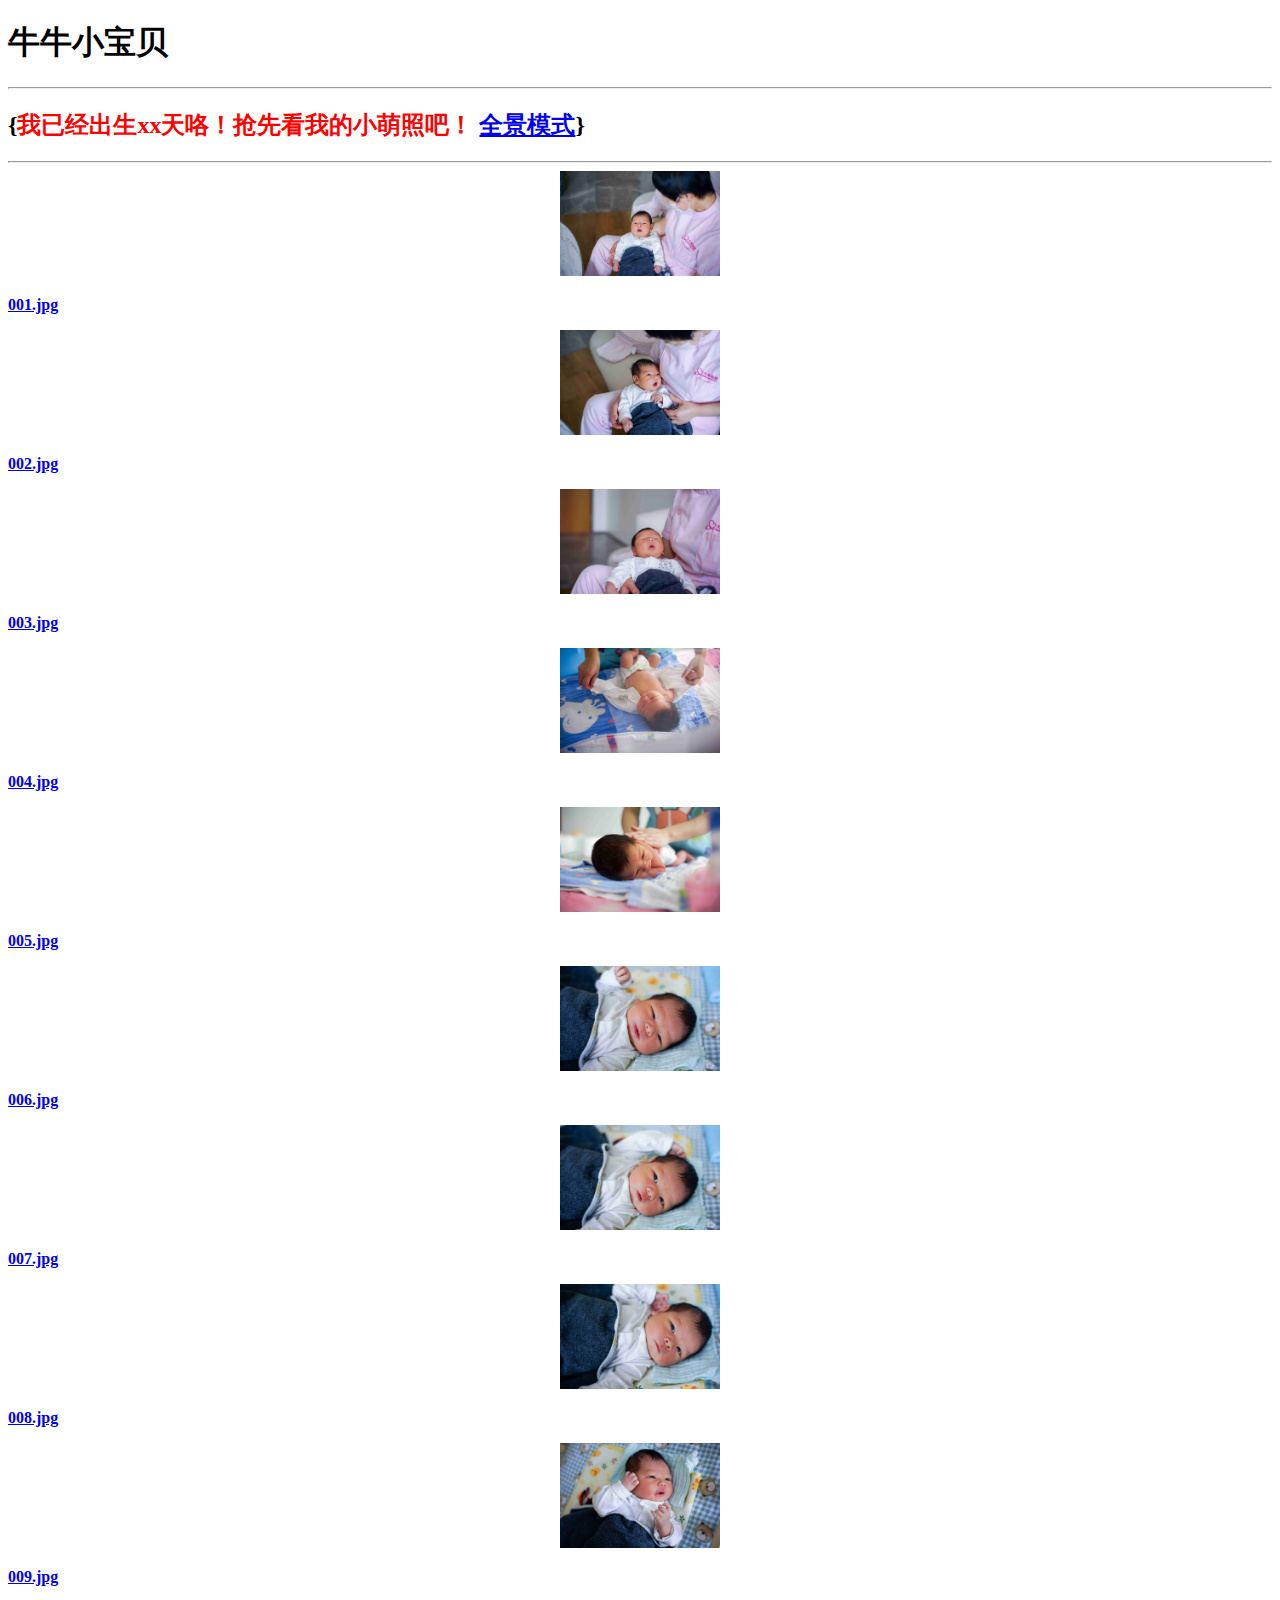
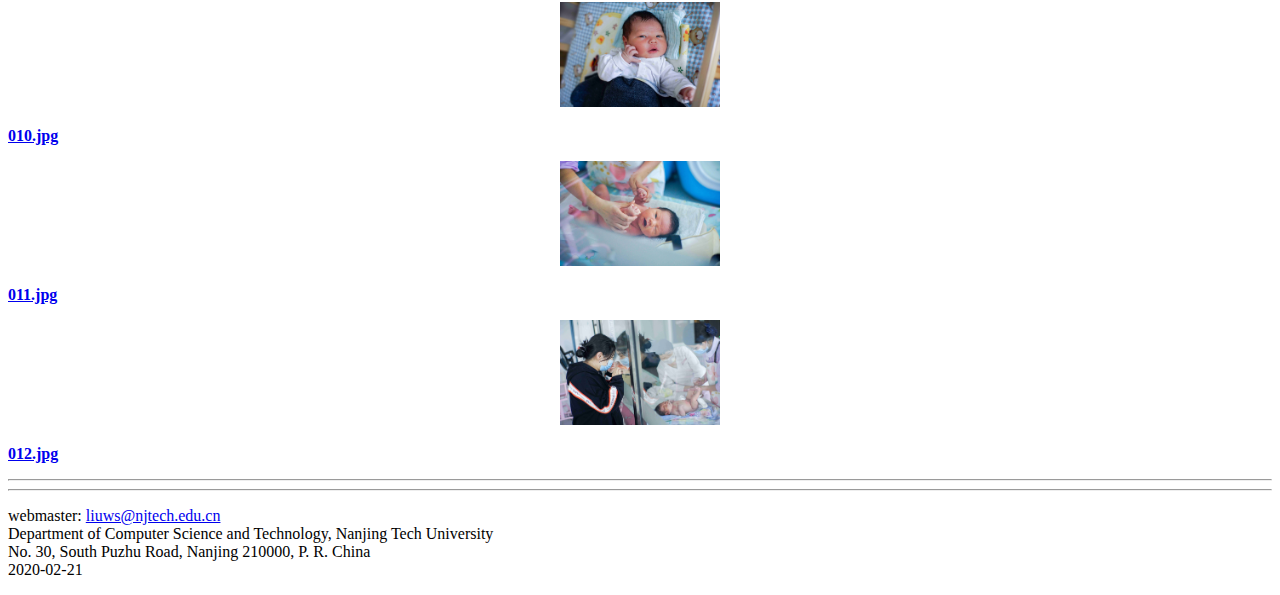
==== baby.html @ 72206b72 "Update baby.html" ====
<?xml version="1.0" encoding="iso-8859-1"?>
<!DOCTYPE html PUBLIC "-//W3C//DTD XHTML 1.0 Strict//EN"
               "http://www.w3.org/TR/xhtml1/DTD/xhtml1-strict.dtd">
<html xmlns="http://www.w3.org/1999/xhtml" lang="en" xml:lang="en">
<head>
<title>牛牛小宝贝</title>
<script>
window.onload = function() 
{
    var now = new Date();
    var reg = /^\s*([1-9]\d{3})\-(\d{1,2})\-(\d{1,2})\s*$/;
    var _end1 = document.getElementById("end1").innerHTML;
    if (!reg.test(_end1)) 
    {
        throw new Error("Date Format Is Error !");
        return;
    }
    var end1 = new Date(_end1.replace(reg, "$1"), parseInt(_end1.replace(reg, "$2")) - 1, _end1.replace(reg, 
 
"$3"));
    document.getElementById("end2").innerHTML = Math.round((now - end1)/(1000*60*60*24));
}
</script>
<meta http-equiv="Content-Type" content="text/html;charset=utf-8"/>
<meta name="title" content="牛牛小宝贝"/>
<meta name="generator" content="Org-mode"/>
<meta name="description" content=""/>
<meta name="keywords" content=""/>

<link rel="stylesheet" type="text/css" href="meta/blueprint/screen.css" media="screen, projection" />
<link rel="stylesheet" type="text/css" href="meta/blueprint/print.css" media="print" />
<link rel="stylesheet" href="meta/blueprint/plugins/fancy-type/screen.css" type="text/css" media="screen, projection" />
<link rel="stylesheet" href="meta/blueprint/plugins/link-icons/screen.css" type="text/css" media="screen, projection">
<link rel="stylesheet" type="text/css" href="meta/cvl.css" />

</head>
<body>


<div id="content">
<h1 class="title">牛牛小宝贝</h1>


<div class="container">
<hr>

<div id="outline-container-1" class="outline-2">
<h2 id="sec-1">{<font color="red">我已经出生<span id="end2">xx</span>天咯！抢先看我的小萌照吧！</font> <a href="baby_view.html?pno=1">全景模式</a>}</h2>
<div class="outline-text-2" id="text-1">


<hr>

<div class="span-5 colborder">
<center>
<img src="images/baby/001.jpg" height="105px" width="160px"/>
</center>
<p class="people">
<a href="images/baby/real/001.jpg"><b>001.jpg</b></a>
</p>
</div>

<div class="span-5 colborder">
<center>
<img src="images/baby/002.jpg" height="105px" width="160px"/>
</center>
<p class="people">
<a href="images/baby/real/002.jpg"><b>002.jpg</b></a>
</p>
</div>

<div class="span-5 colborder">
<center>
<img src="images/baby/003.jpg" height="105px" width="160px"/>
</center>
<p class="people">
<a href="images/baby/real/003.jpg"><b>003.jpg</b></a>
</p>
</div>

<div class="span-5 last">
<center>
<img src="images/baby/004.jpg" height="105px" width="160px"/>
</center>
<p class="people">
<a href="images/baby/real/004.jpg"><b>004.jpg</b></a>
</p>
</div>

<div class="span-5 colborder">
<center>
<img src="images/baby/005.jpg" height="105px" width="160px"/>
</center>
<p class="people">
<a href="images/baby/real/005.jpg"><b>005.jpg</b></a>
</p>
</div>

<div class="span-5 colborder">
<center>
<img src="images/baby/006.jpg" height="105px" width="160px"/>
</center>
<p class="people">
<a href="images/baby/real/006.jpg"><b>006.jpg</b></a>
</p>
</div>

<div class="span-5 colborder">
<center>
<img src="images/baby/007.jpg" height="105px" width="160px"/>
</center>
<p class="people">
<a href="images/baby/real/007.jpg"><b>007.jpg</b></a>
</p>
</div>

<div class="span-5 last">
<center>
<img src="images/baby/008.jpg" height="105px" width="160px"/>
</center>
<p class="people">
<a href="images/baby/real/008.jpg"><b>008.jpg</b></a>
</p>
</div>

<div class="span-5 colborder">
<center>
<img src="images/baby/009.jpg" height="105px" width="160px"/>
</center>
<p class="people">
<a href="images/baby/real/009.jpg"><b>009.jpg</b></a>
</p>
</div>

<div class="span-5 colborder">
<center>
<img src="images/baby/010.jpg" height="105px" width="160px"/>
</center>
<p class="people">
<a href="images/baby/real/010.jpg"><b>010.jpg</b></a>
</p>
</div>

<div class="span-5 colborder">
<center>
<img src="images/baby/011.jpg" height="105px" width="160px"/>
</center>
<p class="people">
<a href="images/baby/real/011.jpg"><b>011.jpg</b></a>
</p>
</div>

<div class="span-5 last">
<center>
<img src="images/baby/012.jpg" height="105px" width="160px"/>
</center>
<p class="people">
<a href="images/baby/real/012.jpg"><b>012.jpg</b></a>
</p>
</div>



<hr class="space">
<hr>


</div>
</div>
</div>
</div>

<div id="postamble">
<p class="contact">webmaster: <a href="mailto:liuws@njtech.edu.cn">liuws@njtech.edu.cn</a><br/>
Department of Computer Science and Technology, Nanjing Tech University<br/>
No. 30, South Puzhu Road, Nanjing 210000, P. R. China<br/>2020-02-21</p>
</div>
</body>
</html>
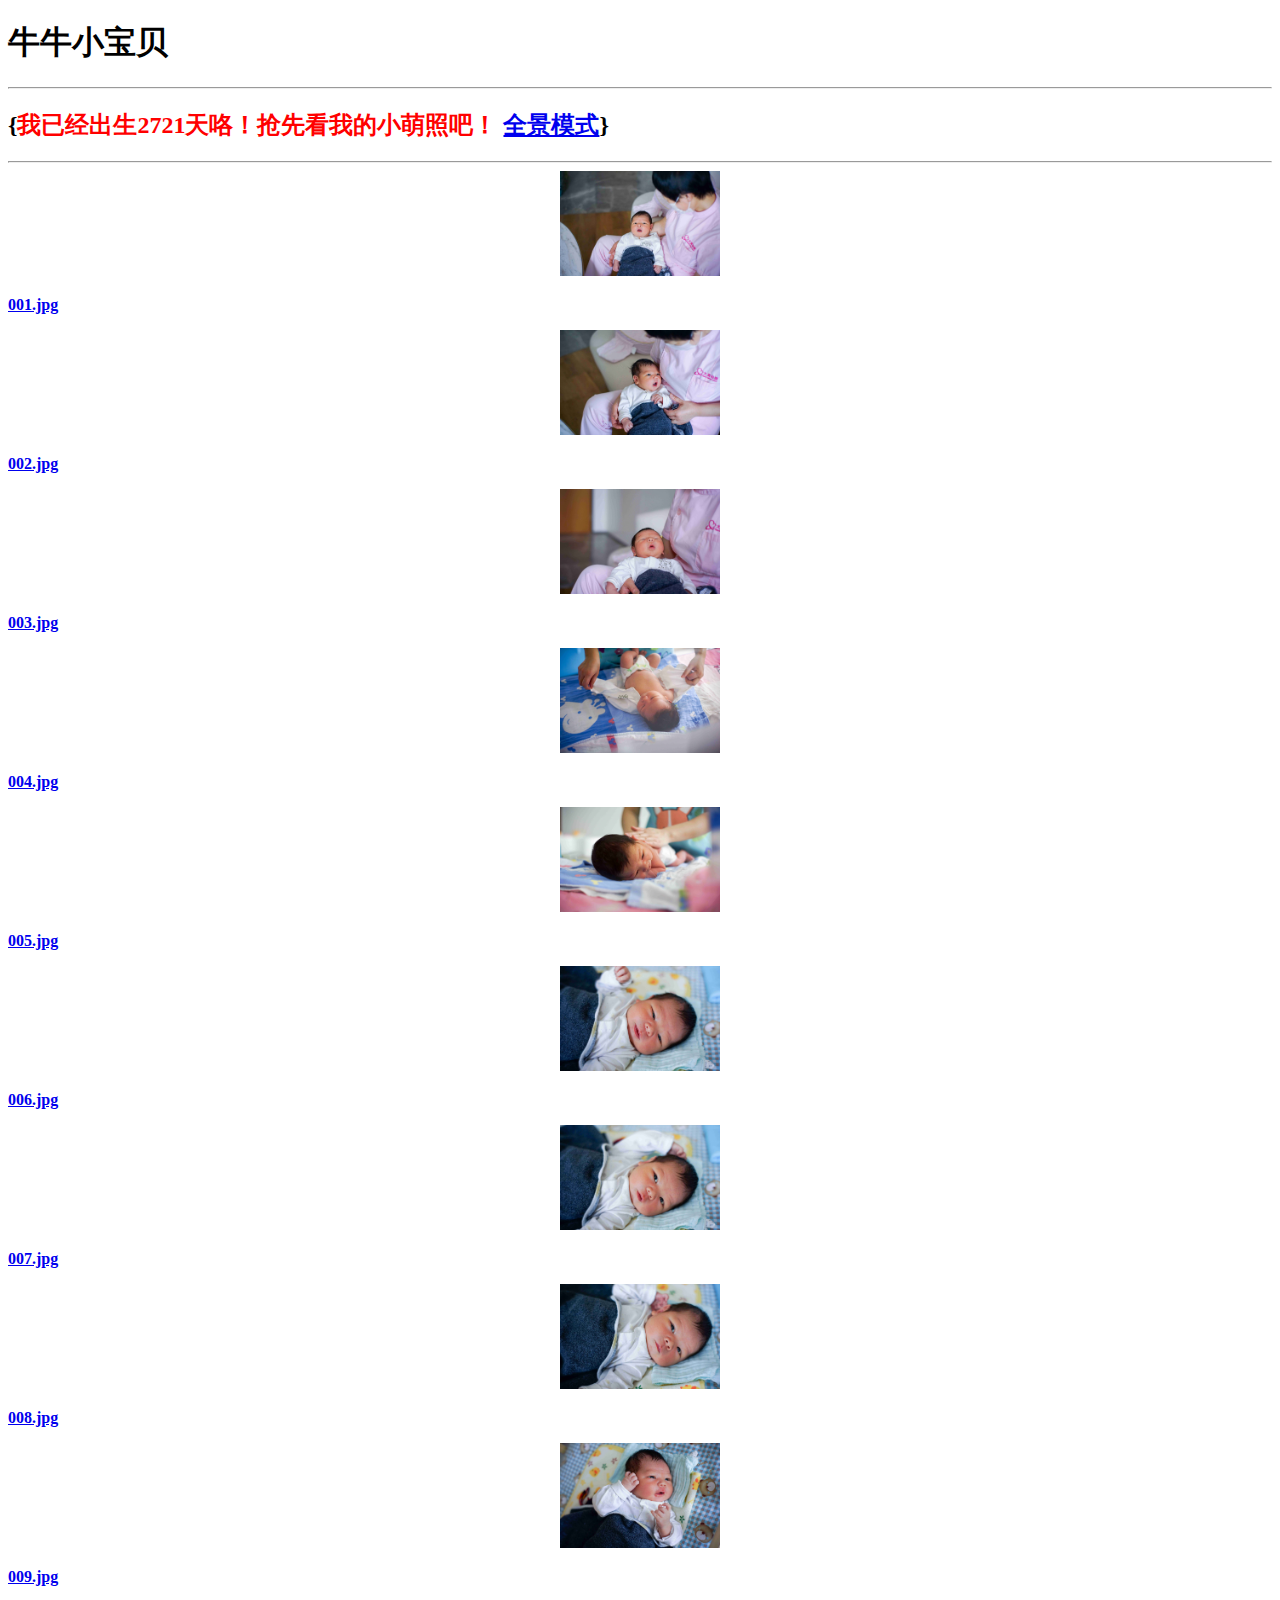
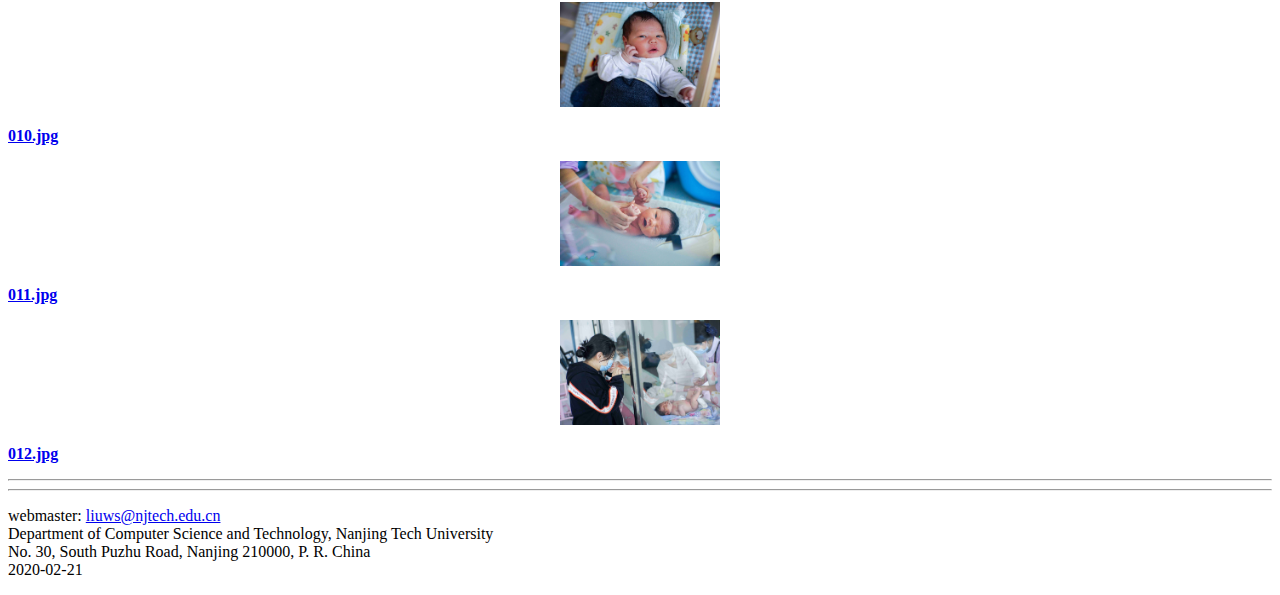
==== commit 9e66cfb8: "Update baby.html" ====
--- a/baby.html
+++ b/baby.html
@@ -21,6 +21,7 @@
     document.getElementById("end2").innerHTML = Math.round((now - end1)/(1000*60*60*24));
 }
 </script>
+<span id="end1" style="display:none">2019-02-11</span>
 <meta http-equiv="Content-Type" content="text/html;charset=utf-8"/>
 <meta name="title" content="牛牛小宝贝"/>
 <meta name="generator" content="Org-mode"/>
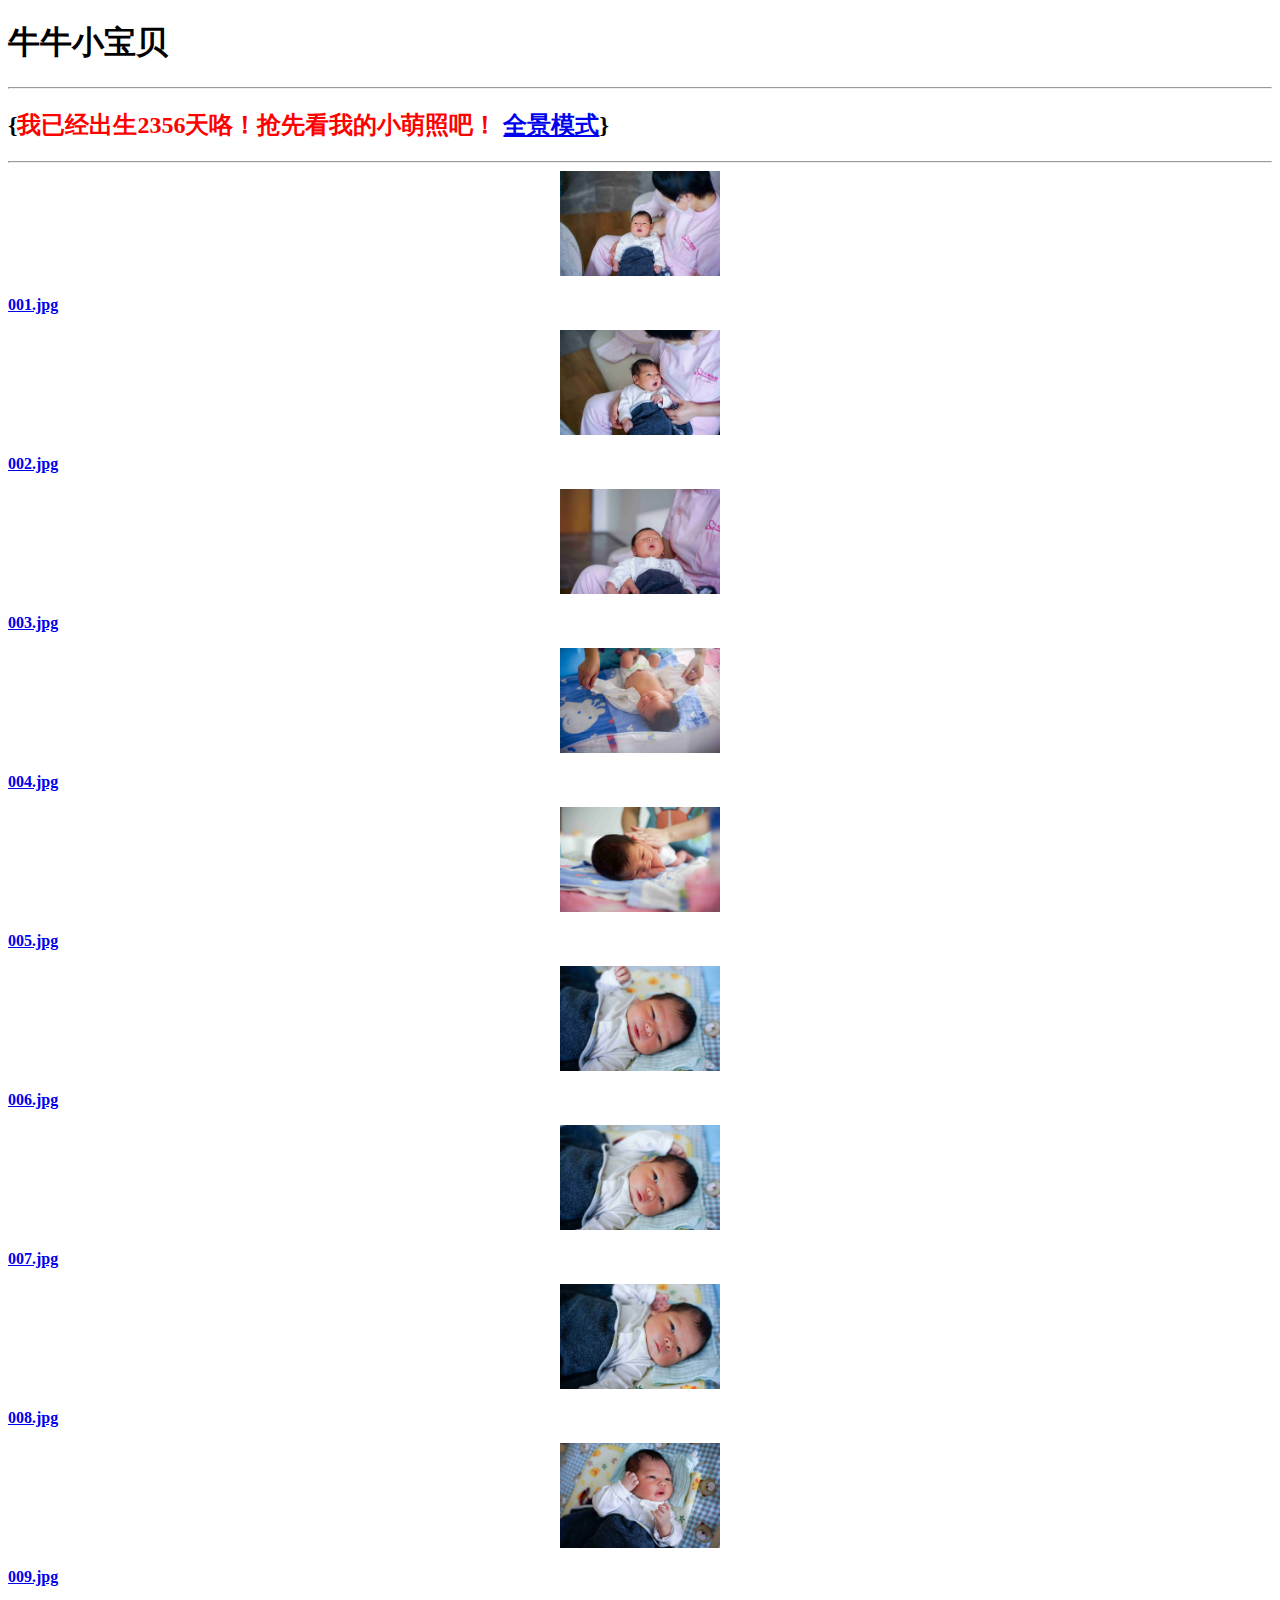
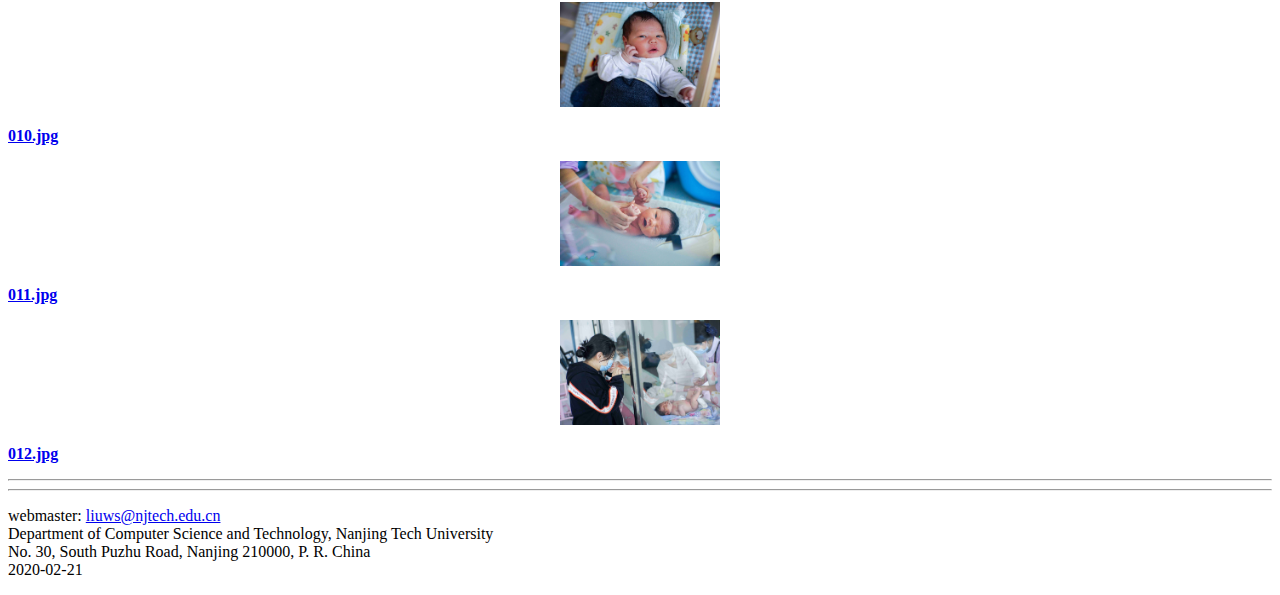
==== commit 8fa17073: "Update baby.html" ====
--- a/baby.html
+++ b/baby.html
@@ -21,7 +21,7 @@
     document.getElementById("end2").innerHTML = Math.round((now - end1)/(1000*60*60*24));
 }
 </script>
-<span id="end1" style="display:none">2019-02-11</span>
+<span id="end1" style="display:none">2020-02-11</span>
 <meta http-equiv="Content-Type" content="text/html;charset=utf-8"/>
 <meta name="title" content="牛牛小宝贝"/>
 <meta name="generator" content="Org-mode"/>
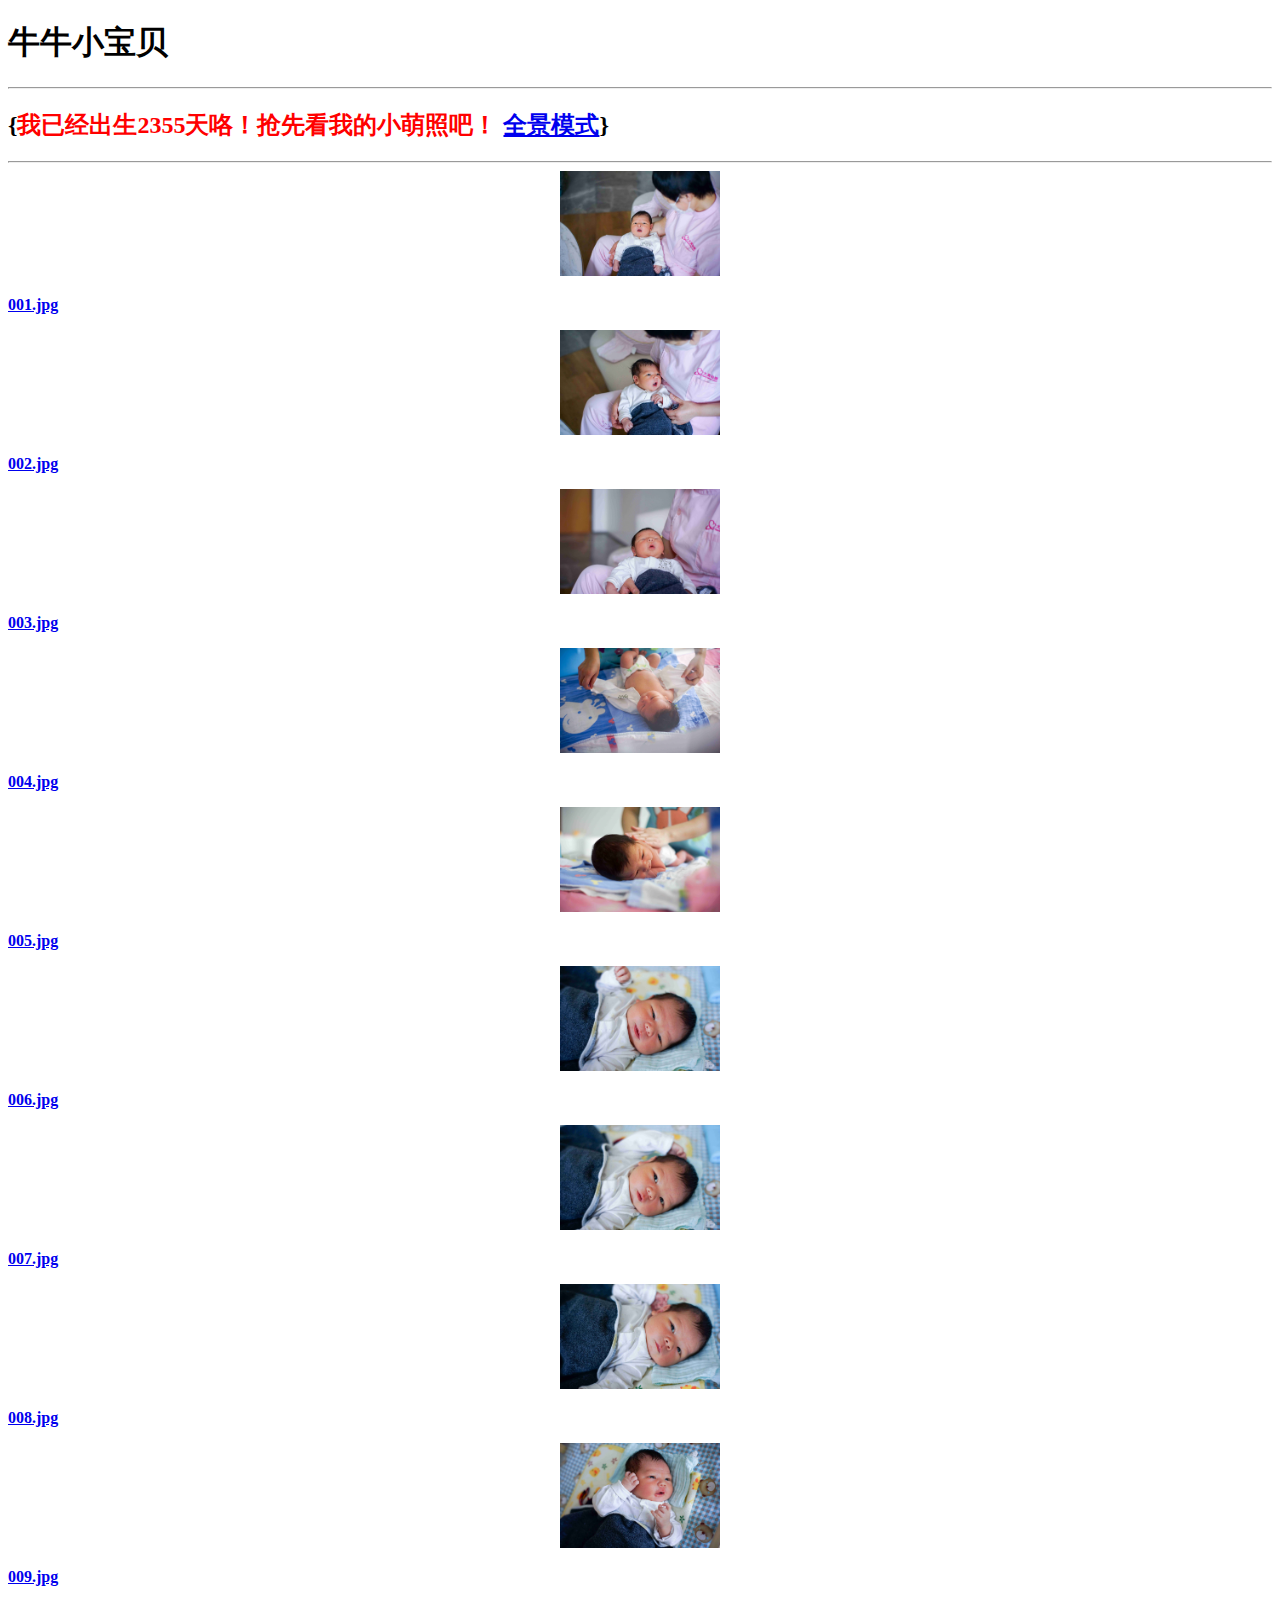
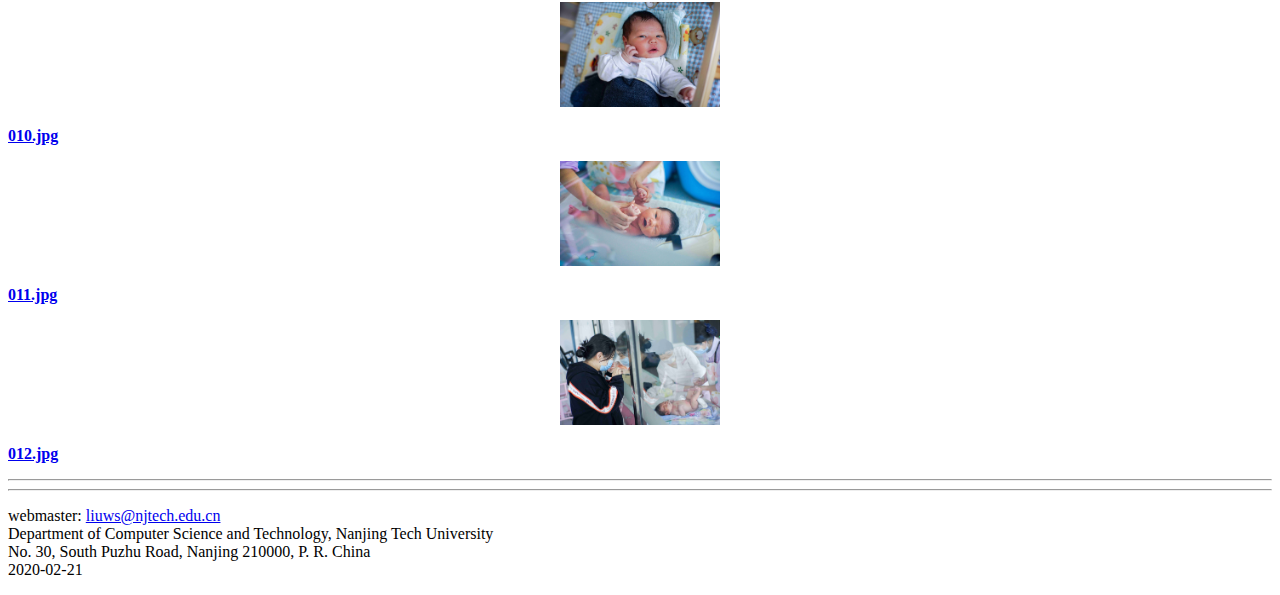
==== commit 990fe31b: "Update baby.html" ====
--- a/baby.html
+++ b/baby.html
@@ -21,7 +21,7 @@
     document.getElementById("end2").innerHTML = Math.round((now - end1)/(1000*60*60*24));
 }
 </script>
-<span id="end1" style="display:none">2020-02-11</span>
+<span id="end1" style="display:none">2020-02-12</span>
 <meta http-equiv="Content-Type" content="text/html;charset=utf-8"/>
 <meta name="title" content="牛牛小宝贝"/>
 <meta name="generator" content="Org-mode"/>
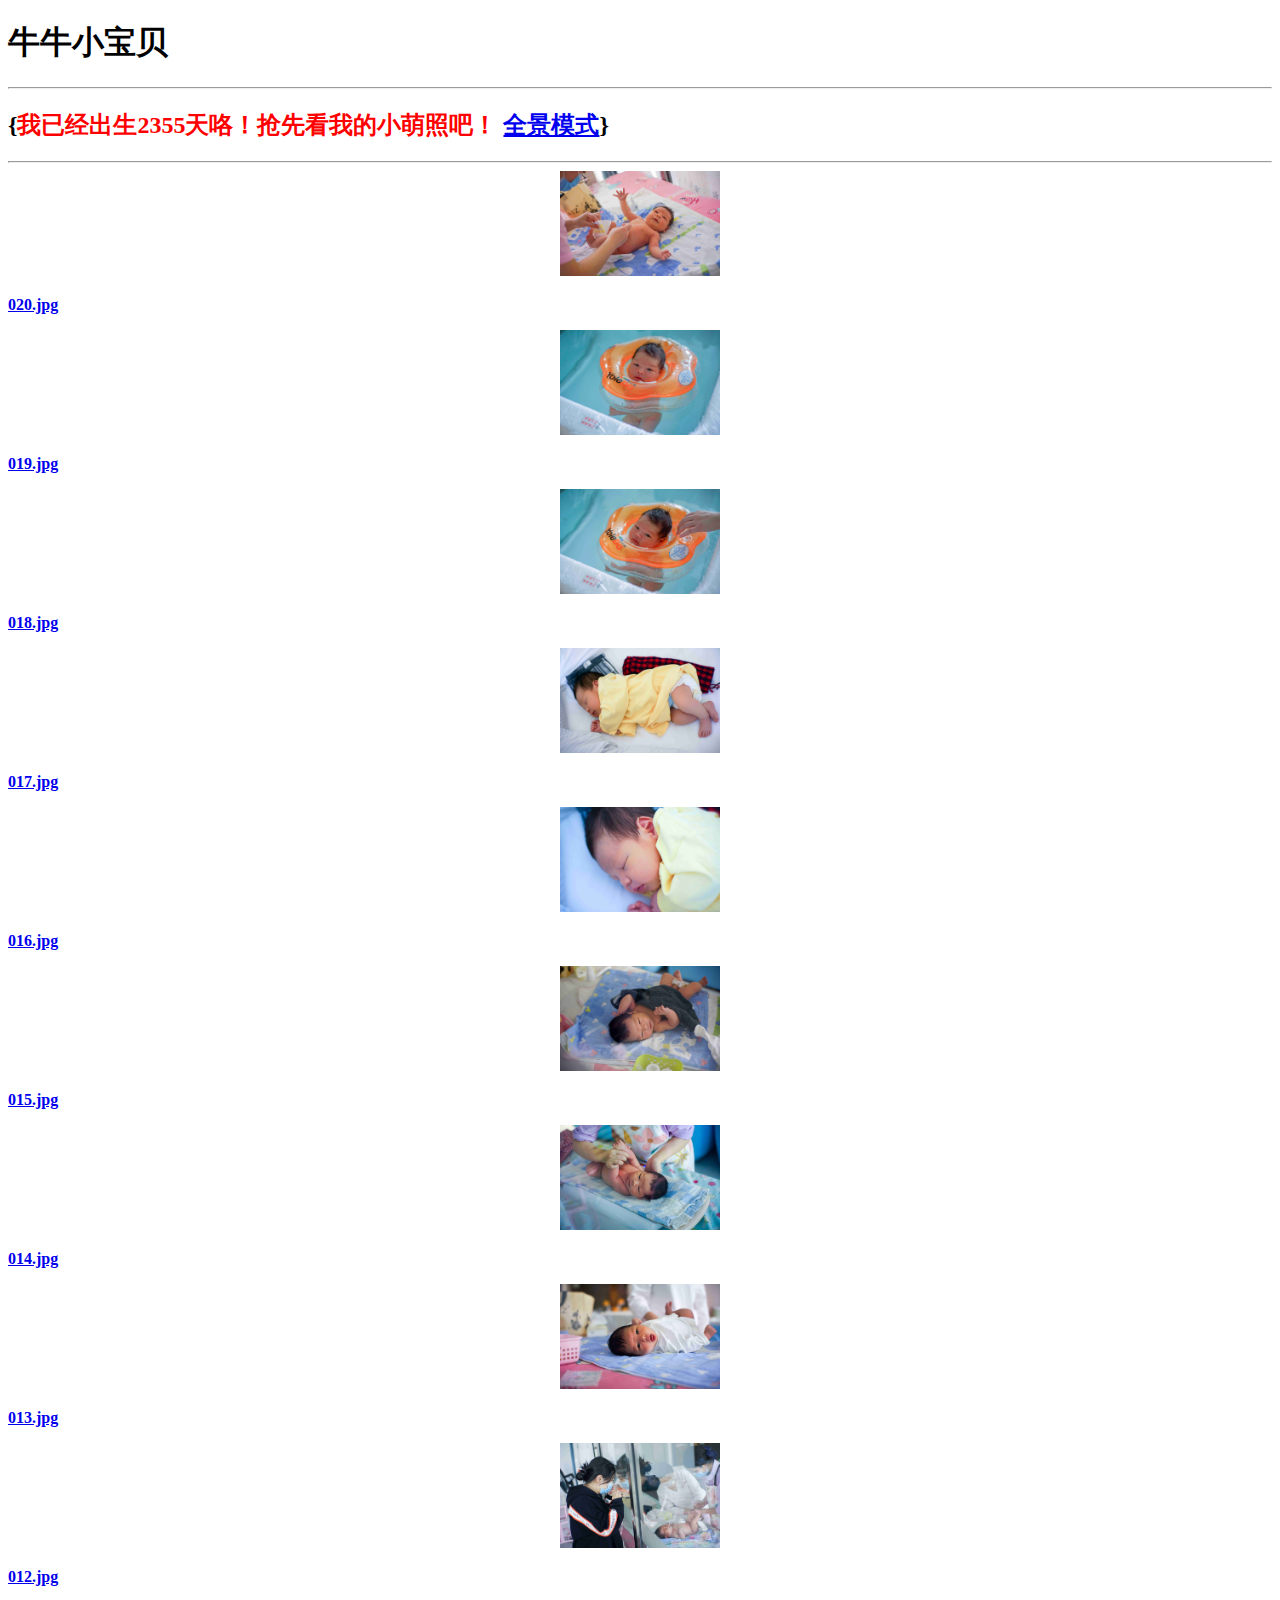
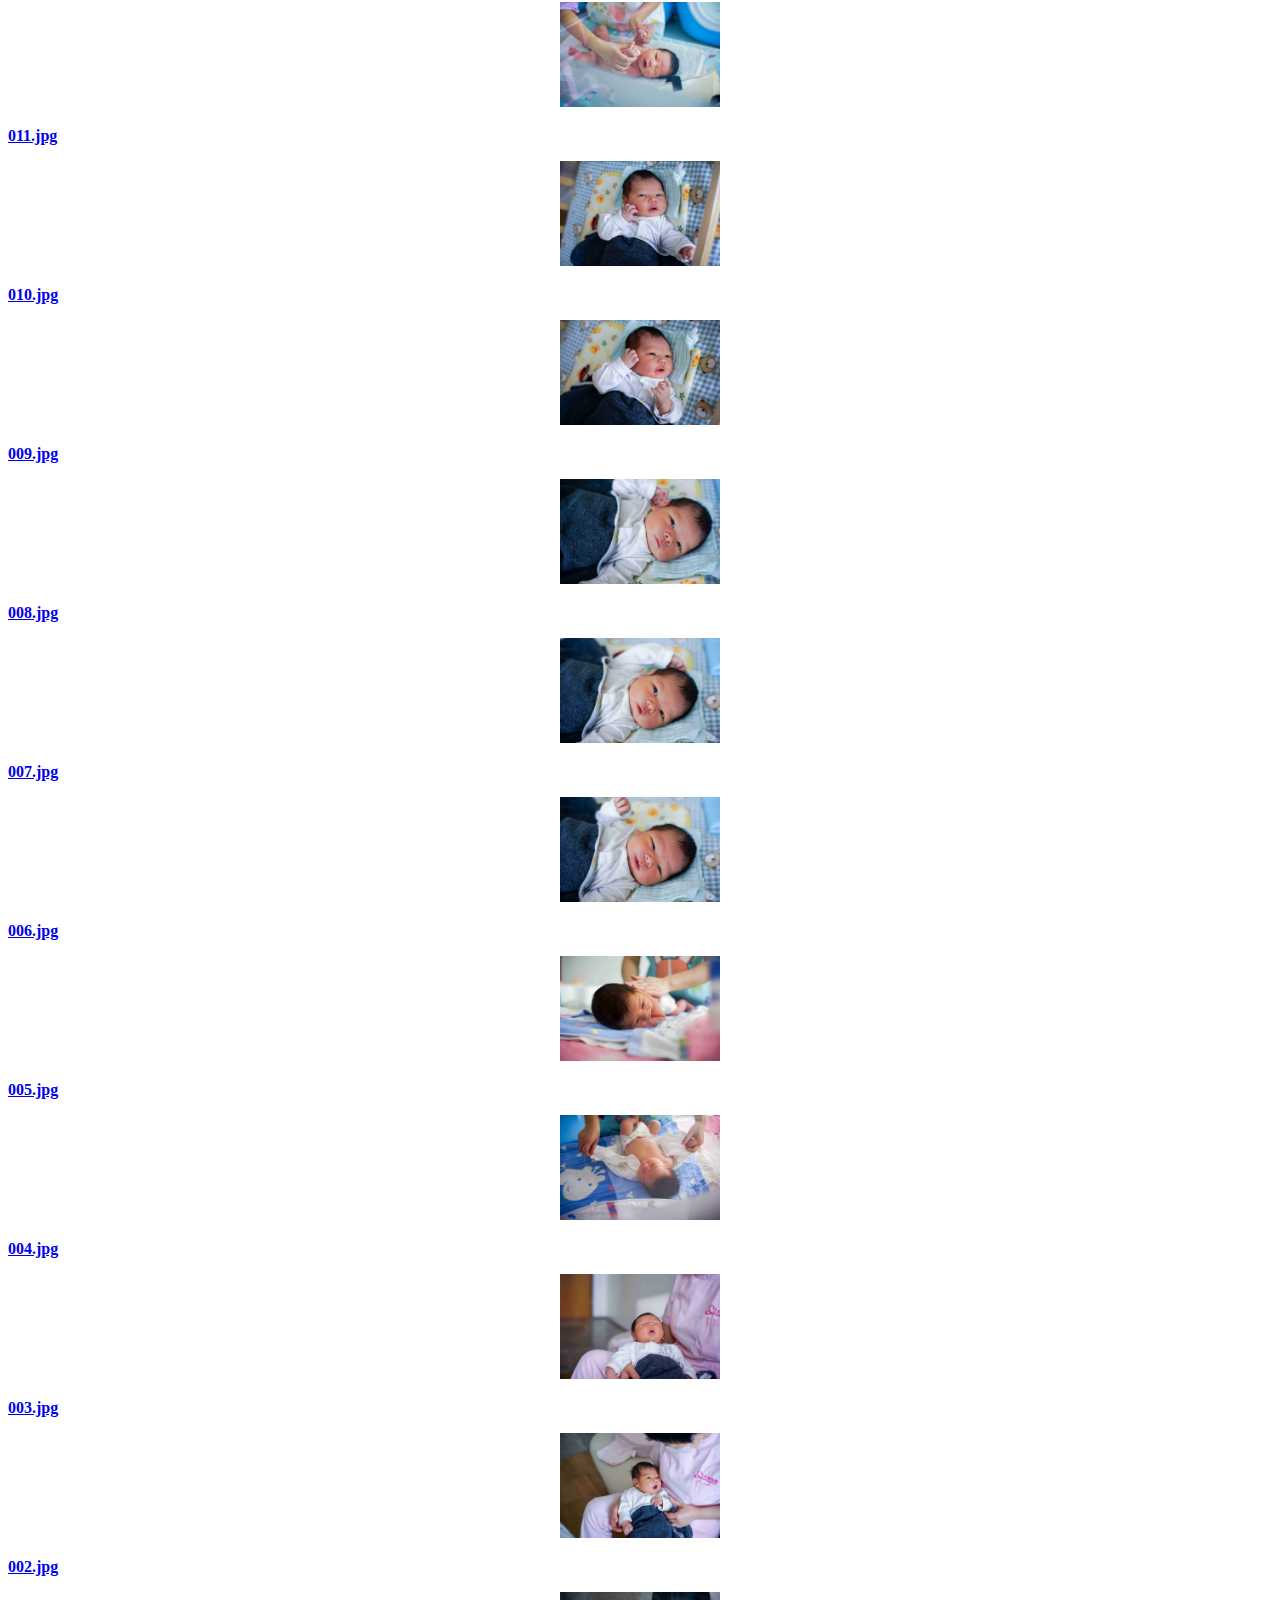
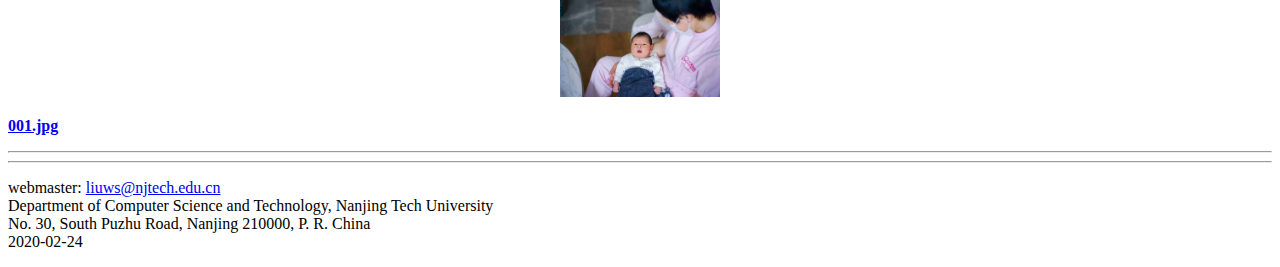
==== commit 724d570d: "Update baby.html" ====
--- a/baby.html
+++ b/baby.html
@@ -52,6 +52,178 @@
 
 <hr>
 
+
+<div class="span-5 last">
+<center>
+<img src="images/baby/020.jpg" height="105px" width="160px"/>
+</center>
+<p class="people">
+<a href="images/baby/real/020.jpg"><b>020.jpg</b></a>
+</p>
+</div>
+
+<div class="span-5 last">
+<center>
+<img src="images/baby/019.jpg" height="105px" width="160px"/>
+</center>
+<p class="people">
+<a href="images/baby/real/019.jpg"><b>019.jpg</b></a>
+</p>
+</div>
+
+<div class="span-5 last">
+<center>
+<img src="images/baby/018.jpg" height="105px" width="160px"/>
+</center>
+<p class="people">
+<a href="images/baby/real/018.jpg"><b>018.jpg</b></a>
+</p>
+</div>
+
+<div class="span-5 last">
+<center>
+<img src="images/baby/017.jpg" height="105px" width="160px"/>
+</center>
+<p class="people">
+<a href="images/baby/real/017.jpg"><b>017.jpg</b></a>
+</p>
+</div>
+
+<div class="span-5 last">
+<center>
+<img src="images/baby/016.jpg" height="105px" width="160px"/>
+</center>
+<p class="people">
+<a href="images/baby/real/016.jpg"><b>016.jpg</b></a>
+</p>
+</div>
+
+<div class="span-5 last">
+<center>
+<img src="images/baby/015.jpg" height="105px" width="160px"/>
+</center>
+<p class="people">
+<a href="images/baby/real/015.jpg"><b>015.jpg</b></a>
+</p>
+</div>
+
+<div class="span-5 last">
+<center>
+<img src="images/baby/014.jpg" height="105px" width="160px"/>
+</center>
+<p class="people">
+<a href="images/baby/real/014.jpg"><b>014.jpg</b></a>
+</p>
+</div>
+
+<div class="span-5 last">
+<center>
+<img src="images/baby/013.jpg" height="105px" width="160px"/>
+</center>
+<p class="people">
+<a href="images/baby/real/013.jpg"><b>013.jpg</b></a>
+</p>
+</div>
+
+<div class="span-5 last">
+<center>
+<img src="images/baby/012.jpg" height="105px" width="160px"/>
+</center>
+<p class="people">
+<a href="images/baby/real/012.jpg"><b>012.jpg</b></a>
+</p>
+</div>
+
+<div class="span-5 colborder">
+<center>
+<img src="images/baby/011.jpg" height="105px" width="160px"/>
+</center>
+<p class="people">
+<a href="images/baby/real/011.jpg"><b>011.jpg</b></a>
+</p>
+</div>
+
+<div class="span-5 colborder">
+<center>
+<img src="images/baby/010.jpg" height="105px" width="160px"/>
+</center>
+<p class="people">
+<a href="images/baby/real/010.jpg"><b>010.jpg</b></a>
+</p>
+</div>
+
+<div class="span-5 colborder">
+<center>
+<img src="images/baby/009.jpg" height="105px" width="160px"/>
+</center>
+<p class="people">
+<a href="images/baby/real/009.jpg"><b>009.jpg</b></a>
+</p>
+</div>
+
+<div class="span-5 last">
+<center>
+<img src="images/baby/008.jpg" height="105px" width="160px"/>
+</center>
+<p class="people">
+<a href="images/baby/real/008.jpg"><b>008.jpg</b></a>
+</p>
+</div>
+
+<div class="span-5 colborder">
+<center>
+<img src="images/baby/007.jpg" height="105px" width="160px"/>
+</center>
+<p class="people">
+<a href="images/baby/real/007.jpg"><b>007.jpg</b></a>
+</p>
+</div>
+
+<div class="span-5 colborder">
+<center>
+<img src="images/baby/006.jpg" height="105px" width="160px"/>
+</center>
+<p class="people">
+<a href="images/baby/real/006.jpg"><b>006.jpg</b></a>
+</p>
+</div>
+
+<div class="span-5 colborder">
+<center>
+<img src="images/baby/005.jpg" height="105px" width="160px"/>
+</center>
+<p class="people">
+<a href="images/baby/real/005.jpg"><b>005.jpg</b></a>
+</p>
+</div>
+
+<div class="span-5 last">
+<center>
+<img src="images/baby/004.jpg" height="105px" width="160px"/>
+</center>
+<p class="people">
+<a href="images/baby/real/004.jpg"><b>004.jpg</b></a>
+</p>
+</div>
+
+<div class="span-5 colborder">
+<center>
+<img src="images/baby/003.jpg" height="105px" width="160px"/>
+</center>
+<p class="people">
+<a href="images/baby/real/003.jpg"><b>003.jpg</b></a>
+</p>
+</div>
+
+<div class="span-5 colborder">
+<center>
+<img src="images/baby/002.jpg" height="105px" width="160px"/>
+</center>
+<p class="people">
+<a href="images/baby/real/002.jpg"><b>002.jpg</b></a>
+</p>
+</div>
+
 <div class="span-5 colborder">
 <center>
 <img src="images/baby/001.jpg" height="105px" width="160px"/>
@@ -60,107 +232,6 @@
 <a href="images/baby/real/001.jpg"><b>001.jpg</b></a>
 </p>
 </div>
-
-<div class="span-5 colborder">
-<center>
-<img src="images/baby/002.jpg" height="105px" width="160px"/>
-</center>
-<p class="people">
-<a href="images/baby/real/002.jpg"><b>002.jpg</b></a>
-</p>
-</div>
-
-<div class="span-5 colborder">
-<center>
-<img src="images/baby/003.jpg" height="105px" width="160px"/>
-</center>
-<p class="people">
-<a href="images/baby/real/003.jpg"><b>003.jpg</b></a>
-</p>
-</div>
-
-<div class="span-5 last">
-<center>
-<img src="images/baby/004.jpg" height="105px" width="160px"/>
-</center>
-<p class="people">
-<a href="images/baby/real/004.jpg"><b>004.jpg</b></a>
-</p>
-</div>
-
-<div class="span-5 colborder">
-<center>
-<img src="images/baby/005.jpg" height="105px" width="160px"/>
-</center>
-<p class="people">
-<a href="images/baby/real/005.jpg"><b>005.jpg</b></a>
-</p>
-</div>
-
-<div class="span-5 colborder">
-<center>
-<img src="images/baby/006.jpg" height="105px" width="160px"/>
-</center>
-<p class="people">
-<a href="images/baby/real/006.jpg"><b>006.jpg</b></a>
-</p>
-</div>
-
-<div class="span-5 colborder">
-<center>
-<img src="images/baby/007.jpg" height="105px" width="160px"/>
-</center>
-<p class="people">
-<a href="images/baby/real/007.jpg"><b>007.jpg</b></a>
-</p>
-</div>
-
-<div class="span-5 last">
-<center>
-<img src="images/baby/008.jpg" height="105px" width="160px"/>
-</center>
-<p class="people">
-<a href="images/baby/real/008.jpg"><b>008.jpg</b></a>
-</p>
-</div>
-
-<div class="span-5 colborder">
-<center>
-<img src="images/baby/009.jpg" height="105px" width="160px"/>
-</center>
-<p class="people">
-<a href="images/baby/real/009.jpg"><b>009.jpg</b></a>
-</p>
-</div>
-
-<div class="span-5 colborder">
-<center>
-<img src="images/baby/010.jpg" height="105px" width="160px"/>
-</center>
-<p class="people">
-<a href="images/baby/real/010.jpg"><b>010.jpg</b></a>
-</p>
-</div>
-
-<div class="span-5 colborder">
-<center>
-<img src="images/baby/011.jpg" height="105px" width="160px"/>
-</center>
-<p class="people">
-<a href="images/baby/real/011.jpg"><b>011.jpg</b></a>
-</p>
-</div>
-
-<div class="span-5 last">
-<center>
-<img src="images/baby/012.jpg" height="105px" width="160px"/>
-</center>
-<p class="people">
-<a href="images/baby/real/012.jpg"><b>012.jpg</b></a>
-</p>
-</div>
-
-
 
 <hr class="space">
 <hr>
@@ -174,7 +245,7 @@
 <div id="postamble">
 <p class="contact">webmaster: <a href="mailto:liuws@njtech.edu.cn">liuws@njtech.edu.cn</a><br/>
 Department of Computer Science and Technology, Nanjing Tech University<br/>
-No. 30, South Puzhu Road, Nanjing 210000, P. R. China<br/>2020-02-21</p>
+No. 30, South Puzhu Road, Nanjing 210000, P. R. China<br/>2020-02-24</p>
 </div>
 </body>
 </html>
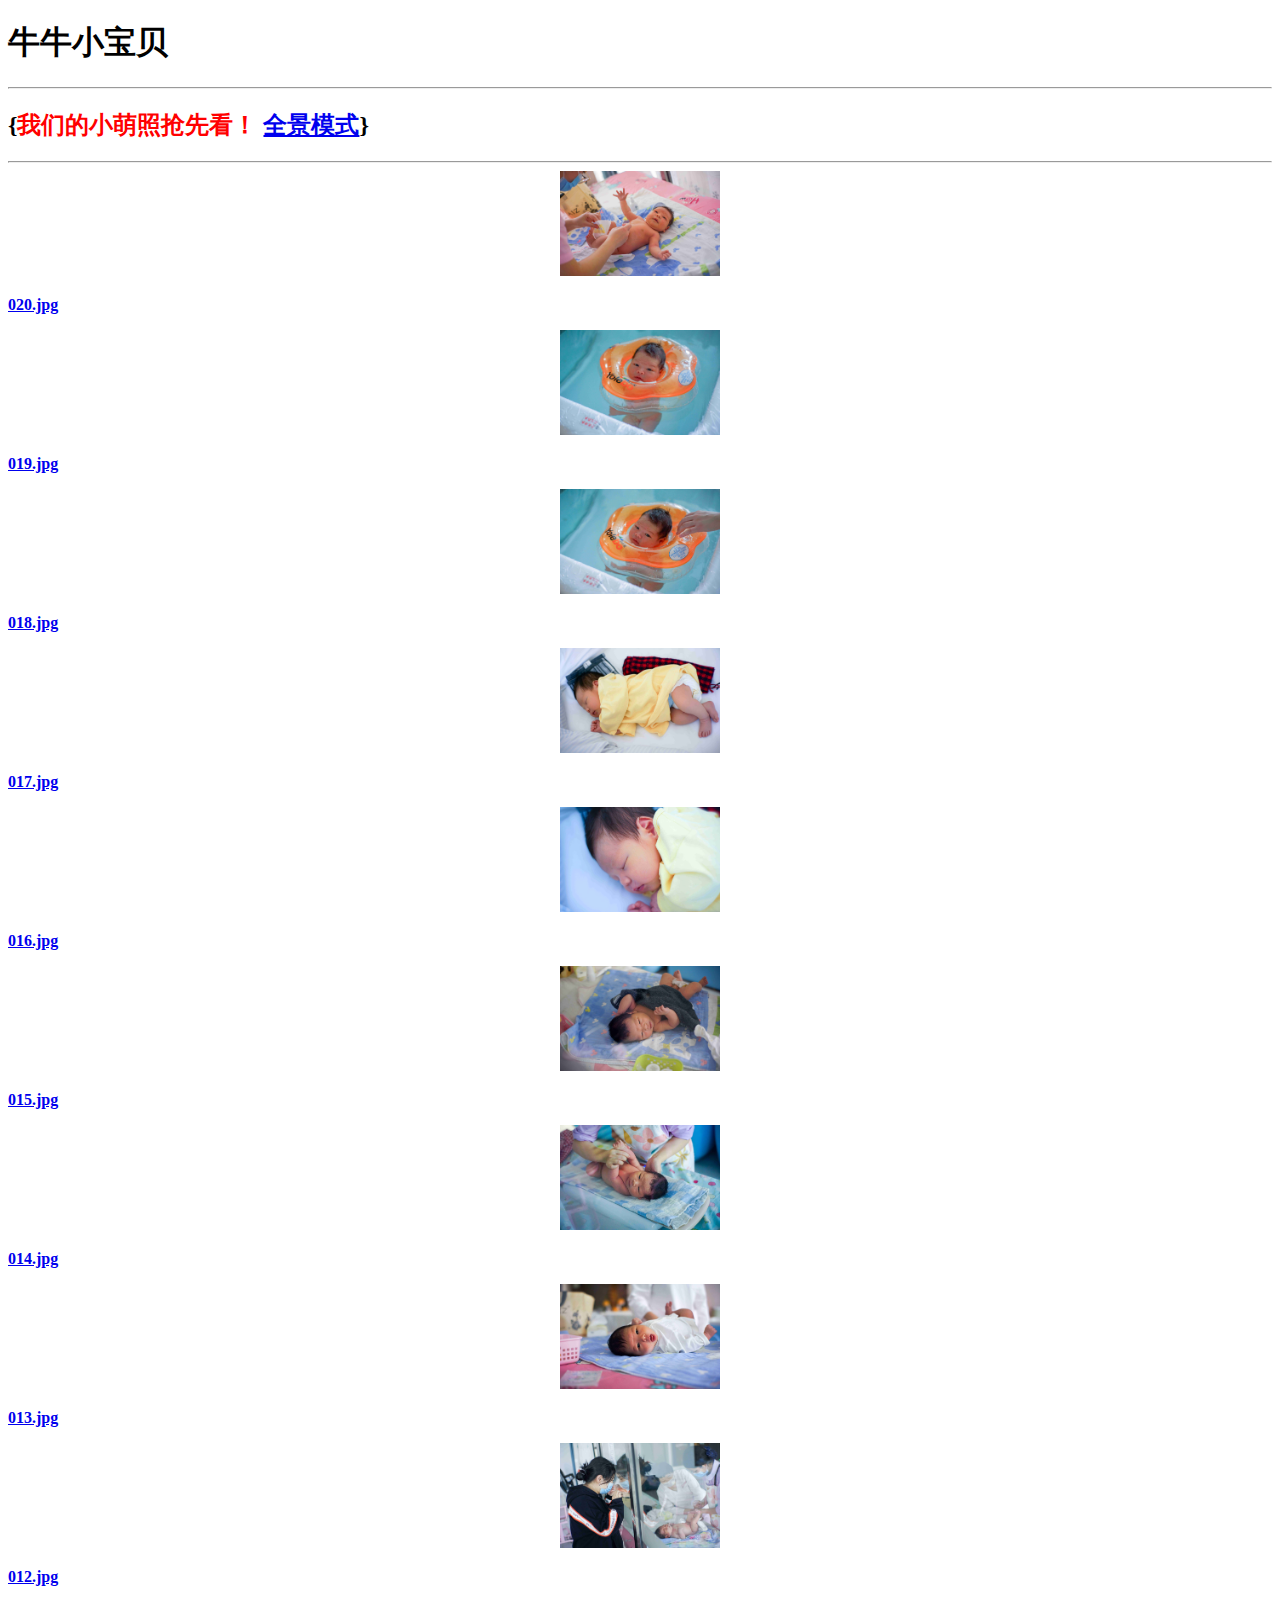
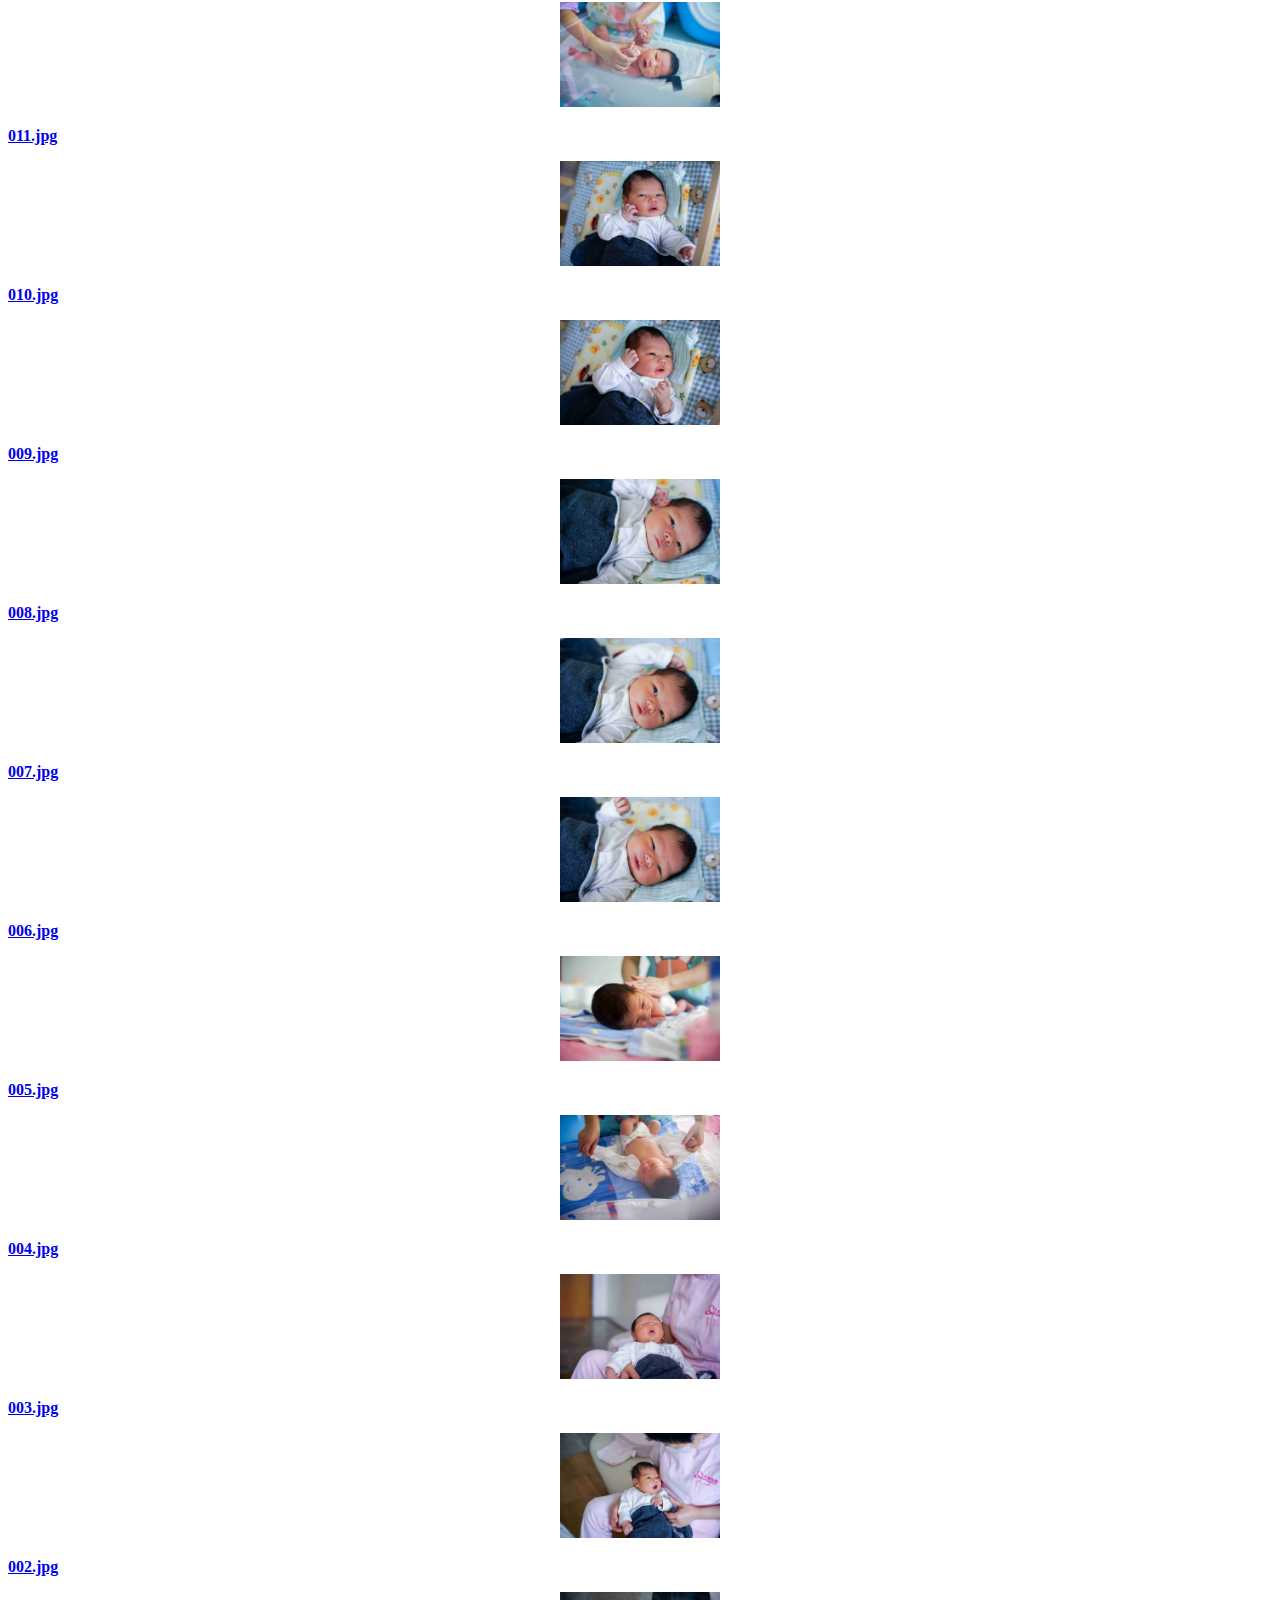
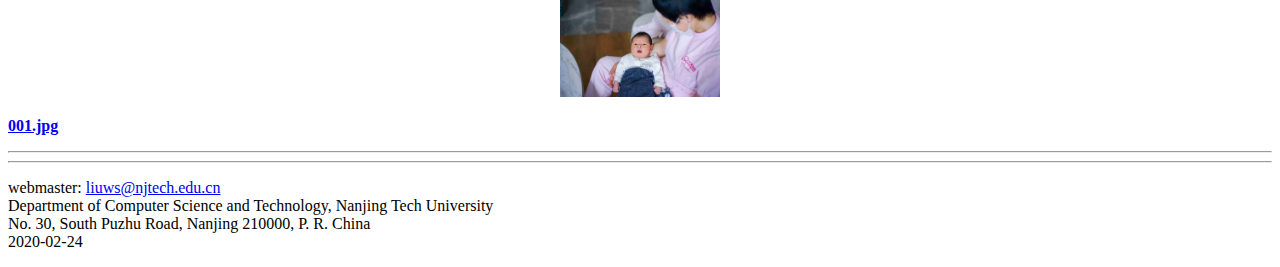
==== commit ac0c2756: "Update baby.html" ====
--- a/baby.html
+++ b/baby.html
@@ -4,24 +4,6 @@
 <html xmlns="http://www.w3.org/1999/xhtml" lang="en" xml:lang="en">
 <head>
 <title>牛牛小宝贝</title>
-<script>
-window.onload = function() 
-{
-    var now = new Date();
-    var reg = /^\s*([1-9]\d{3})\-(\d{1,2})\-(\d{1,2})\s*$/;
-    var _end1 = document.getElementById("end1").innerHTML;
-    if (!reg.test(_end1)) 
-    {
-        throw new Error("Date Format Is Error !");
-        return;
-    }
-    var end1 = new Date(_end1.replace(reg, "$1"), parseInt(_end1.replace(reg, "$2")) - 1, _end1.replace(reg, 
- 
-"$3"));
-    document.getElementById("end2").innerHTML = Math.round((now - end1)/(1000*60*60*24));
-}
-</script>
-<span id="end1" style="display:none">2020-02-12</span>
 <meta http-equiv="Content-Type" content="text/html;charset=utf-8"/>
 <meta name="title" content="牛牛小宝贝"/>
 <meta name="generator" content="Org-mode"/>
@@ -46,14 +28,14 @@
 <hr>
 
 <div id="outline-container-1" class="outline-2">
-<h2 id="sec-1">{<font color="red">我已经出生<span id="end2">xx</span>天咯！抢先看我的小萌照吧！</font> <a href="baby_view.html?pno=1">全景模式</a>}</h2>
+<h2 id="sec-1">{<font color="red">我们的小萌照抢先看！</font> <a href="baby_view.html?pno=1">全景模式</a>}</h2>
 <div class="outline-text-2" id="text-1">
 
 
 <hr>
 
 
-<div class="span-5 last">
+<div class="span-5 colborder">
 <center>
 <img src="images/baby/020.jpg" height="105px" width="160px"/>
 </center>
@@ -62,7 +44,7 @@
 </p>
 </div>
 
-<div class="span-5 last">
+<div class="span-5 colborder">
 <center>
 <img src="images/baby/019.jpg" height="105px" width="160px"/>
 </center>
@@ -71,7 +53,7 @@
 </p>
 </div>
 
-<div class="span-5 last">
+<div class="span-5 colborder">
 <center>
 <img src="images/baby/018.jpg" height="105px" width="160px"/>
 </center>
@@ -89,7 +71,7 @@
 </p>
 </div>
 
-<div class="span-5 last">
+<div class="span-5 colborder">
 <center>
 <img src="images/baby/016.jpg" height="105px" width="160px"/>
 </center>
@@ -98,7 +80,7 @@
 </p>
 </div>
 
-<div class="span-5 last">
+<div class="span-5 colborder">
 <center>
 <img src="images/baby/015.jpg" height="105px" width="160px"/>
 </center>
@@ -107,7 +89,7 @@
 </p>
 </div>
 
-<div class="span-5 last">
+<div class="span-5 colborder">
 <center>
 <img src="images/baby/014.jpg" height="105px" width="160px"/>
 </center>
@@ -125,7 +107,7 @@
 </p>
 </div>
 
-<div class="span-5 last">
+<div class="span-5 colborder">
 <center>
 <img src="images/baby/012.jpg" height="105px" width="160px"/>
 </center>
@@ -152,7 +134,7 @@
 </p>
 </div>
 
-<div class="span-5 colborder">
+<div class="span-5 last">
 <center>
 <img src="images/baby/009.jpg" height="105px" width="160px"/>
 </center>
@@ -161,7 +143,7 @@
 </p>
 </div>
 
-<div class="span-5 last">
+<div class="span-5 colborder">
 <center>
 <img src="images/baby/008.jpg" height="105px" width="160px"/>
 </center>
@@ -188,7 +170,7 @@
 </p>
 </div>
 
-<div class="span-5 colborder">
+<div class="span-5 last">
 <center>
 <img src="images/baby/005.jpg" height="105px" width="160px"/>
 </center>
@@ -197,7 +179,7 @@
 </p>
 </div>
 
-<div class="span-5 last">
+<div class="span-5 colborder">
 <center>
 <img src="images/baby/004.jpg" height="105px" width="160px"/>
 </center>
@@ -224,7 +206,7 @@
 </p>
 </div>
 
-<div class="span-5 colborder">
+<div class="span-5 last">
 <center>
 <img src="images/baby/001.jpg" height="105px" width="160px"/>
 </center>
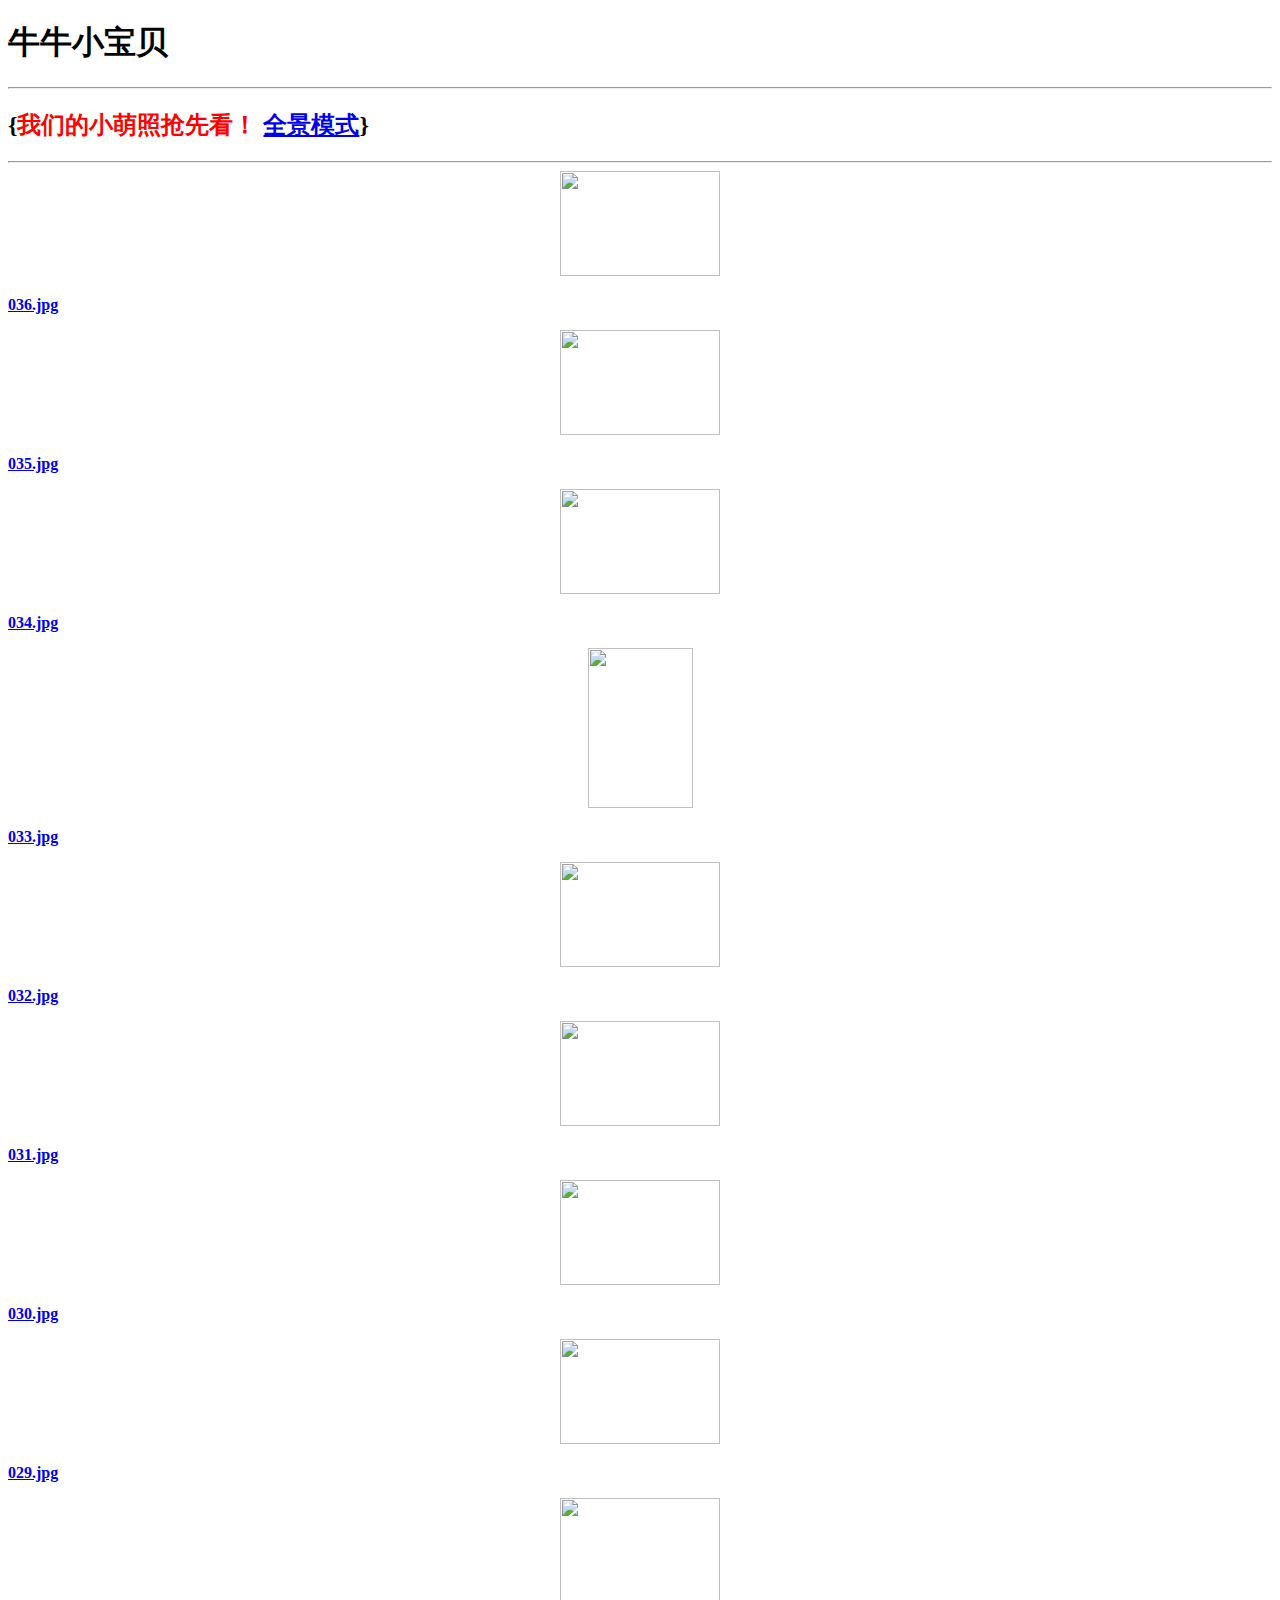
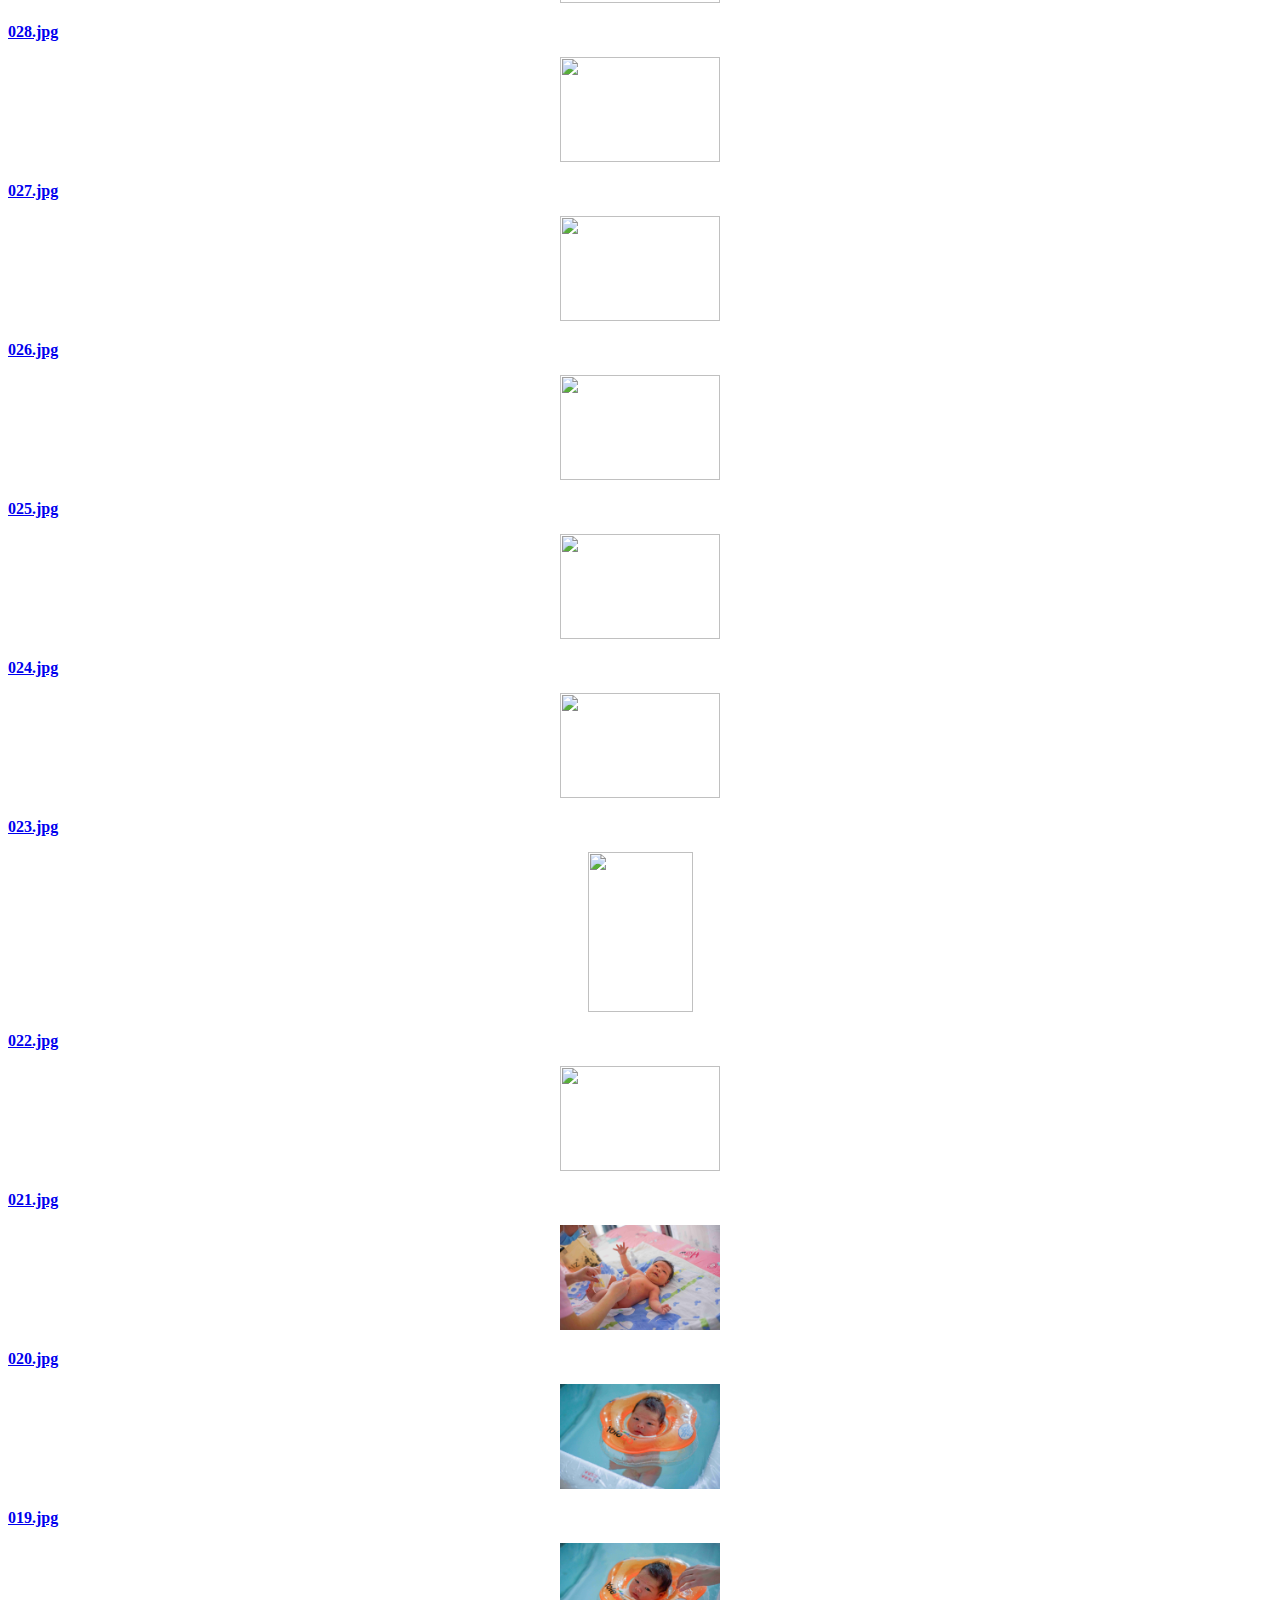
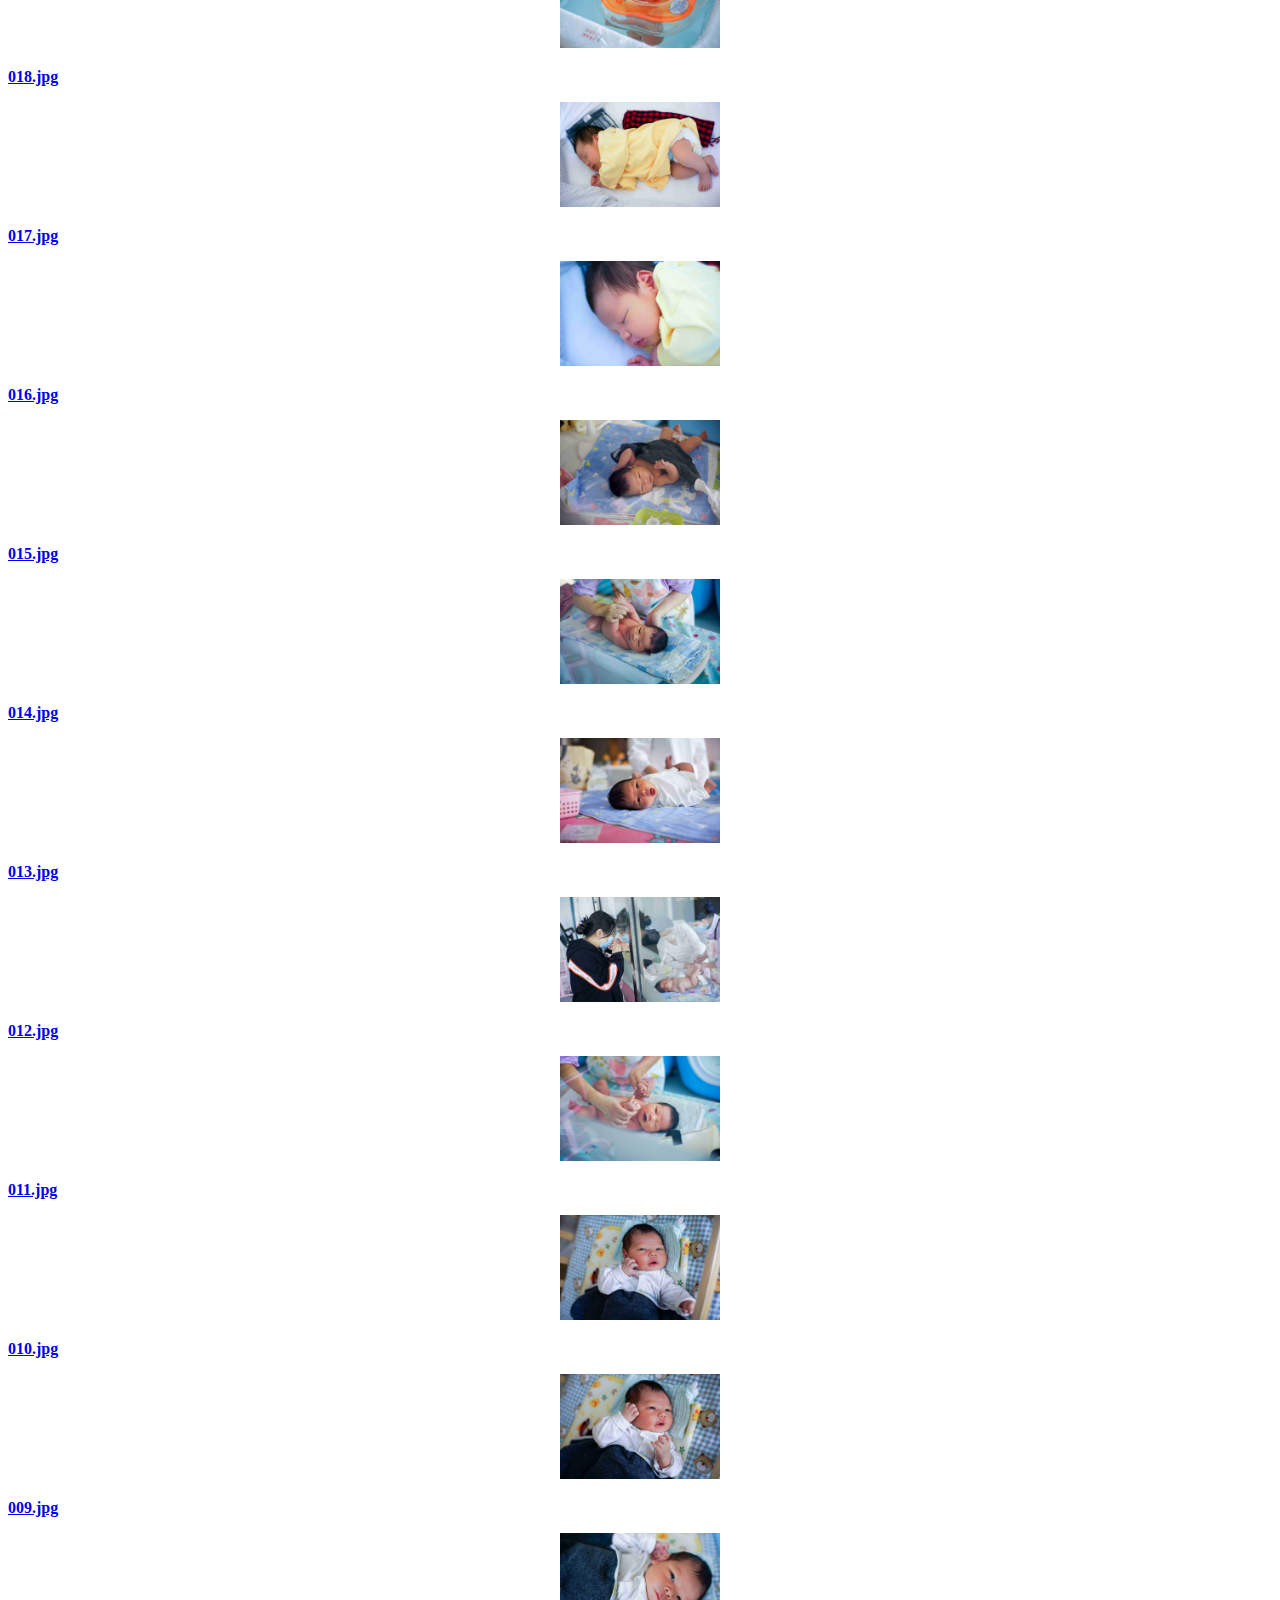
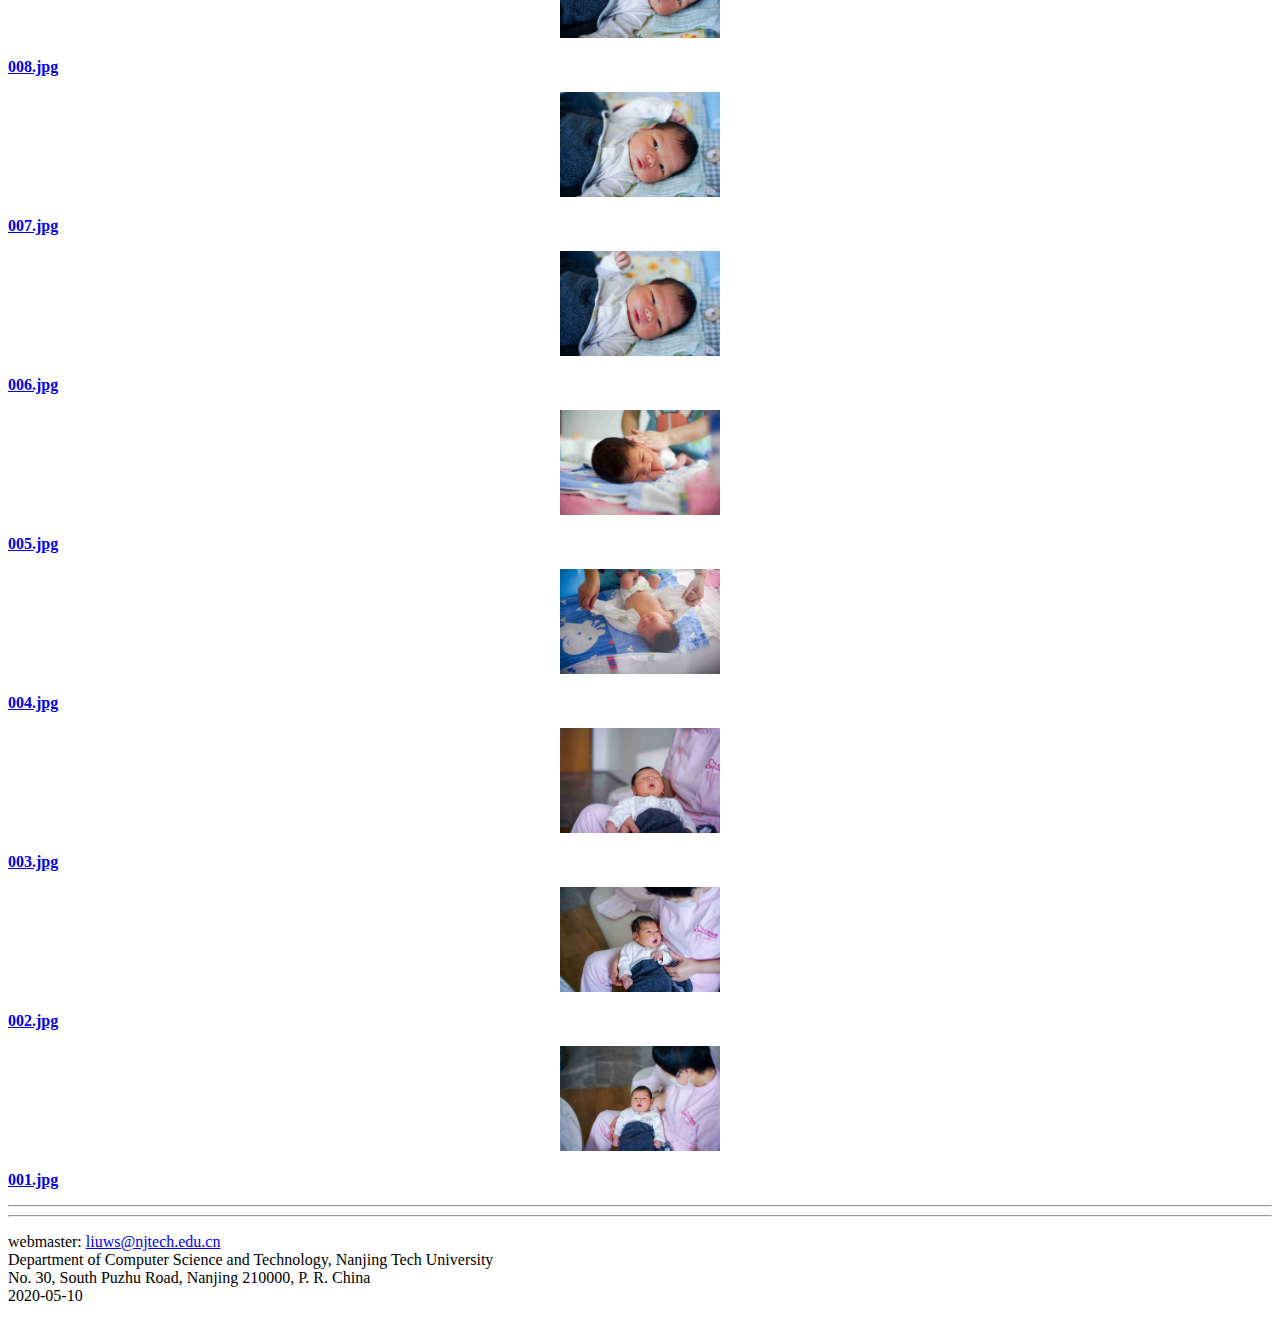
==== commit 845ed1c9: "Update baby.html" ====
--- a/baby.html
+++ b/baby.html
@@ -1,3 +1,4 @@
+
 <?xml version="1.0" encoding="iso-8859-1"?>
 <!DOCTYPE html PUBLIC "-//W3C//DTD XHTML 1.0 Strict//EN"
                "http://www.w3.org/TR/xhtml1/DTD/xhtml1-strict.dtd">
@@ -35,6 +36,156 @@
 <hr>
 
 
+
+<div class="span-5 colborder">
+<center>
+<img src="images/baby/036.jpg" height="105px" width="160px"/>
+</center>
+<p class="people">
+<a href="images/baby/real/036.jpg"><b>036.jpg</b></a>
+</p>
+</div>
+
+<div class="span-5 colborder">
+<center>
+<img src="images/baby/035.jpg" height="105px" width="160px"/>
+</center>
+<p class="people">
+<a href="images/baby/real/035.jpg"><b>035.jpg</b></a>
+</p>
+</div>
+
+<div class="span-5 colborder">
+<center>
+<img src="images/baby/034.jpg" height="105px" width="160px"/>
+</center>
+<p class="people">
+<a href="images/baby/real/034.jpg"><b>034.jpg</b></a>
+</p>
+</div>
+
+<div class="span-5 last">
+<center>
+<img src="images/baby/033.jpg" height="160px" width="105px"/>
+</center>
+<p class="people">
+<a href="images/baby/real/033.jpg"><b>033.jpg</b></a>
+</p>
+</div>
+
+
+<div class="span-5 colborder">
+<center>
+<img src="images/baby/032.jpg" height="105px" width="160px"/>
+</center>
+<p class="people">
+<a href="images/baby/real/032.jpg"><b>032.jpg</b></a>
+</p>
+</div>
+
+<div class="span-5 colborder">
+<center>
+<img src="images/baby/031.jpg" height="105px" width="160px"/>
+</center>
+<p class="people">
+<a href="images/baby/real/031.jpg"><b>031.jpg</b></a>
+</p>
+</div>
+
+<div class="span-5 colborder">
+<center>
+<img src="images/baby/030.jpg" height="105px" width="160px"/>
+</center>
+<p class="people">
+<a href="images/baby/real/030.jpg"><b>030.jpg</b></a>
+</p>
+</div>
+
+<div class="span-5 last">
+<center>
+<img src="images/baby/029.jpg" height="105px" width="160px"/>
+</center>
+<p class="people">
+<a href="images/baby/real/029.jpg"><b>029.jpg</b></a>
+</p>
+</div>
+
+<div class="span-5 colborder">
+<center>
+<img src="images/baby/028.jpg" height="105px" width="160px"/>
+</center>
+<p class="people">
+<a href="images/baby/real/028.jpg"><b>028.jpg</b></a>
+</p>
+</div>
+
+<div class="span-5 colborder">
+<center>
+<img src="images/baby/027.jpg" height="105px" width="160px"/>
+</center>
+<p class="people">
+<a href="images/baby/real/027.jpg"><b>027.jpg</b></a>
+</p>
+</div>
+
+<div class="span-5 colborder">
+<center>
+<img src="images/baby/026.jpg" height="105px" width="160px"/>
+</center>
+<p class="people">
+<a href="images/baby/real/026.jpg"><b>026.jpg</b></a>
+</p>
+</div>
+
+<div class="span-5 last">
+<center>
+<img src="images/baby/025.jpg" height="105px" width="160px"/>
+</center>
+<p class="people">
+<a href="images/baby/real/025.jpg"><b>025.jpg</b></a>
+</p>
+</div>
+
+
+
+<div class="span-5 colborder">
+<center>
+<img src="images/baby/024.jpg" height="105px" width="160px"/>
+</center>
+<p class="people">
+<a href="images/baby/real/024.jpg"><b>024.jpg</b></a>
+</p>
+</div>
+
+<div class="span-5 colborder">
+<center>
+<img src="images/baby/023.jpg" height="105px" width="160px"/>
+</center>
+<p class="people">
+<a href="images/baby/real/023.jpg"><b>023.jpg</b></a>
+</p>
+</div>
+
+<div class="span-5 colborder">
+<center>
+<img src="images/baby/022.jpg" height="160px" width="105px"/>
+</center>
+<p class="people">
+<a href="images/baby/real/022.jpg"><b>022.jpg</b></a>
+</p>
+</div>
+
+<div class="span-5 last">
+<center>
+<img src="images/baby/021.jpg" height="105px" width="160px"/>
+</center>
+<p class="people">
+<a href="images/baby/real/021.jpg"><b>021.jpg</b></a>
+</p>
+</div>
+
+
+
 <div class="span-5 colborder">
 <center>
 <img src="images/baby/020.jpg" height="105px" width="160px"/>
@@ -227,7 +378,7 @@
 <div id="postamble">
 <p class="contact">webmaster: <a href="mailto:liuws@njtech.edu.cn">liuws@njtech.edu.cn</a><br/>
 Department of Computer Science and Technology, Nanjing Tech University<br/>
-No. 30, South Puzhu Road, Nanjing 210000, P. R. China<br/>2020-02-24</p>
+No. 30, South Puzhu Road, Nanjing 210000, P. R. China<br/>2020-05-10</p>
 </div>
 </body>
 </html>
